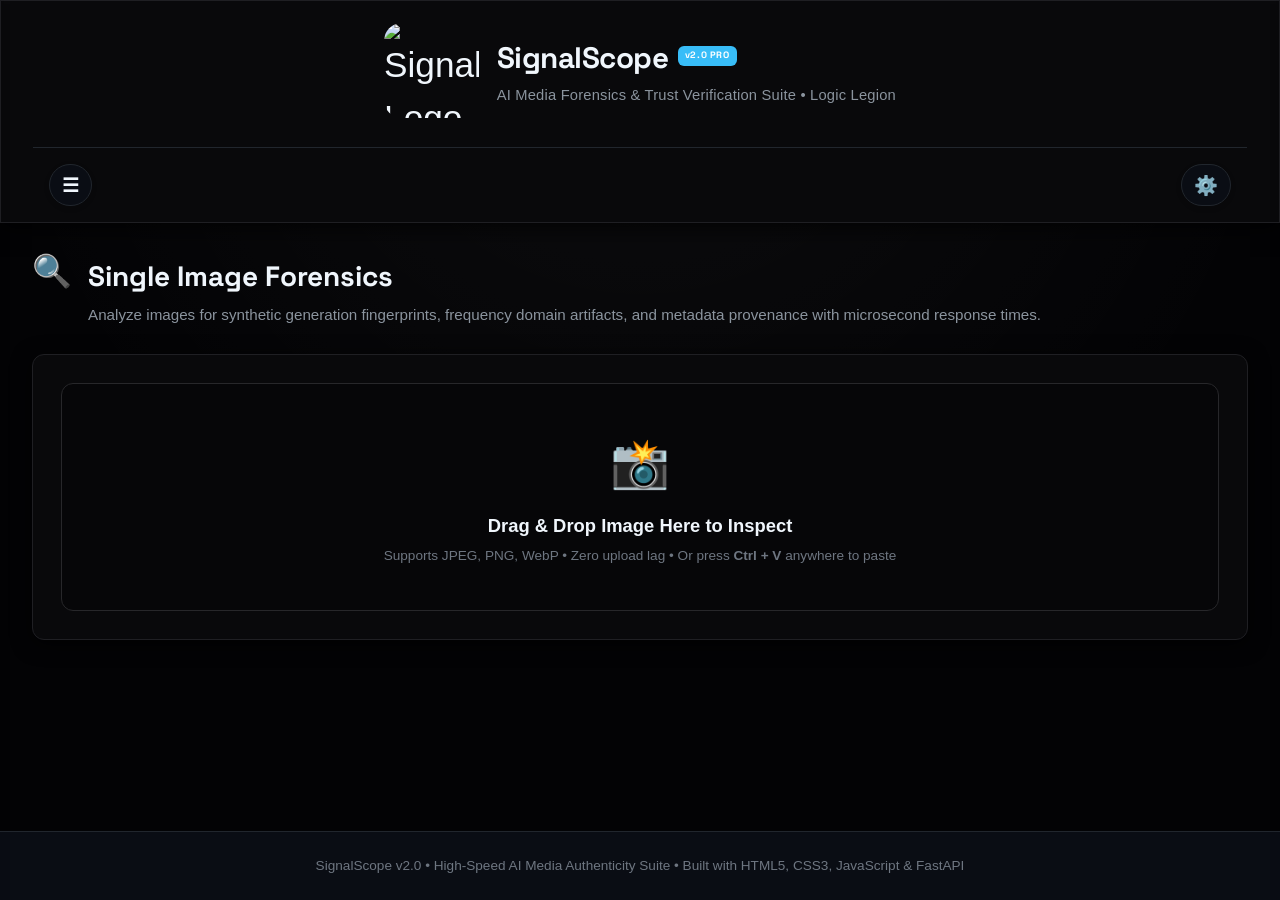
==== static/index.html @ 33d60aca "Replace ugly GitHub image with clean SVG logo in preferences" ====
<!DOCTYPE html>
<html lang="en">
<head>
  <meta charset="UTF-8">
  <meta name="viewport" content="width=device-width, initial-scale=1.0">
  <title>SignalScope v2 - Media Authenticity & Deepfake Forensics</title>
  <link rel="stylesheet" href="static/css/style.css?v=techforensic13">
  <link rel="icon" type="image/png" href="static/logo.png">
  <link href="https://fonts.googleapis.com/css2?family=Space+Grotesk:wght@500;700&display=swap" rel="stylesheet">
  <style>
    .brand-title {
      font-family: 'Space Grotesk', sans-serif !important;
      letter-spacing: -0.5px;
    }
    /* Hamburger Menu CSS (Premium Floating Design) */
    .menu-toggle {
      background: var(--bg-surface);
      border: 1px solid var(--border-color);
      color: var(--text-main);
      font-family: 'Space Grotesk', sans-serif;
      font-weight: 700;
      font-size: 0.95rem;
      padding: 0.55rem 0.75rem;
      border-radius: 9999px; /* Pill shape */
      cursor: pointer;
      display: flex;
      align-items: center;
      gap: 0;
      transition: all 0.3s cubic-bezier(0.4, 0, 0.2, 1);
      box-shadow: 0 2px 8px rgba(0,0,0,0.04);
      min-height: 42px;
    }
    .menu-toggle .btn-text {
      max-width: 0;
      opacity: 0;
      overflow: hidden;
      white-space: nowrap;
      transition: all 0.3s cubic-bezier(0.4, 0, 0.2, 1);
    }
    .menu-toggle:hover {
      border-color: var(--primary);
      color: var(--primary);
      box-shadow: 0 4px 12px rgba(59, 130, 246, 0.15);
      transform: translateY(-1px);
      padding: 0.55rem 1.15rem;
      gap: 0.4rem;
    }
    .menu-toggle:hover .btn-text {
      max-width: 60px;
      opacity: 1;
    }
    
    .side-menu, .pref-menu {
      position: fixed;
      top: 0;
      height: 100vh;
      max-height: 100vh;
      width: 360px;
      max-width: 92vw;
      background: var(--bg-surface);
      border: 1px solid var(--border-color);
      box-shadow: 0 0 40px rgba(0,0,0,0.3);
      z-index: 1000;
      display: flex;
      flex-direction: column;
      padding: 2rem 1.5rem;
      overflow-y: auto;
      overflow-x: hidden;
    }
    .side-menu {
      left: -380px;
      border-right: 1px solid var(--border-color);
      transition: left 0.4s cubic-bezier(0.16, 1, 0.3, 1);
    }
    .side-menu.open {
      left: 0;
    }
    .pref-menu {
      right: -380px;
      border-left: 1px solid var(--border-color);
      transition: right 0.4s cubic-bezier(0.16, 1, 0.3, 1);
    }
    .pref-menu.open {
      right: 0;
    }
    
    .menu-overlay {
      position: fixed;
      top: 0; left: 0; width: 100%; height: 100%;
      background: rgba(15, 23, 42, 0.4);
      backdrop-filter: blur(8px);
      -webkit-backdrop-filter: blur(8px);
      z-index: 999;
      opacity: 0;
      pointer-events: none;
      transition: opacity 0.4s ease;
    }
    .menu-overlay.open {
      opacity: 1;
      pointer-events: all;
    }
    
    .side-menu-header {
      display: flex;
      justify-content: space-between;
      align-items: center;
      margin-bottom: 2.5rem;
    }
    .side-menu-header h2 {
      position: relative;
      padding-left: 1rem;
    }
    .side-menu-header h2::before {
      content: '';
      position: absolute;
      left: 0;
      top: 50%;
      transform: translateY(-50%);
      width: 4px;
      height: 18px;
      background: var(--primary);
      border-radius: 4px;
    }
    
    .close-menu-btn {
       width: 36px; height: 36px;
       border-radius: 50%;
       background: var(--bg-base);
       border: 1px solid var(--border-color);
       color: var(--text-muted);
       display: flex; align-items: center; justify-content: center;
       font-size: 1.4rem;
       cursor: pointer;
       transition: all 0.3s cubic-bezier(0.4, 0, 0.2, 1);
    }
    .close-menu-btn:hover {
       background: #ef4444; color: white; border-color: #ef4444;
       transform: rotate(90deg);
    }
    
    .side-menu-links {
      display: flex;
      flex-direction: column;
      gap: 0.8rem;
    }
    .side-menu-links .tab-btn {
      font-family: 'Space Grotesk', sans-serif;
      font-size: 0.85rem;
      font-weight: 600;
      color: var(--text-main);
      padding: 0.6rem 1rem;
      border-radius: 9999px;
      cursor: pointer;
      transition: all 0.2s ease;
      display: flex;
      align-items: center;
      gap: 0.8rem;
      background: var(--bg-surface);
      border: 1px solid var(--border-color);
    }
    .side-menu-links .tab-btn:hover {
      border-color: var(--primary);
      background: var(--dropzone-hover-bg);
      transform: translateY(-1px);
    }
    .side-menu-links .tab-btn.active {
      border-color: var(--primary);
      box-shadow: 0 0 0 1px var(--primary);
      color: var(--primary);
      background: var(--dropzone-hover-bg);
    }
  </style>
<style id="inlined-style-system">
/* ==========================================================================
   SignalScope v2 - Forensic Light Design System
   Clean, Modern, Clinical White & Slate Light Theme
   ========================================================================== */

/* --------------------------------------------------------------------------
   Theme Variables: Light Mode (Default)
   -------------------------------------------------------------------------- */
:root, body[data-theme="light"] {
  --bg-base: #f8fafc;
  --bg-surface: #ffffff;
  --bg-card: #ffffff;
  --bg-card-hover: #f1f5f9;
  --border-color: #e2e8f0;
  --border-light: #cbd5e1;
  
  --primary: #1d4ed8;
  --primary-hover: #1e40af;
  --primary-light: rgba(29, 78, 216, 0.08);
  --primary-glow: rgba(29, 78, 216, 0.2);
  --accent: #0284c7;
  
  --text-main: #0f172a;
  --text-muted: #475569;
  --text-dim: #64748b;
  
  --success: #16a34a;
  --success-bg: #f0fdf4;
  --success-border: #bbf7d0;
  --success-text: #166534;
  
  --warning: #d97706;
  --warning-bg: #fffbeb;
  --warning-border: #fde68a;
  --warning-text: #92400e;
  
  --danger: #dc2626;
  --danger-bg: #fef2f2;
  --danger-border: #fecaca;
  --danger-text: #991b1b;
  
  --card-shadow: 0 1px 3px rgba(0, 0, 0, 0.05), 0 1px 2px rgba(0, 0, 0, 0.02);
  --table-th-bg: #f1f5f9;
  --table-th-text: #334155;
  --table-hover: #f8fafc;
  --scan-bg: #f1f5f9;
  --dropzone-hover-bg: #eff6ff;
  --dropzone-hover-border: #1d4ed8;
  --dropzone-hover-shadow: 0 8px 24px rgba(29, 78, 216, 0.14), inset 0 0 15px rgba(29, 78, 216, 0.05);
  --disclaimer-bg: #fffbeb;
}

/* --------------------------------------------------------------------------
   Theme Variables: Dark Mode
   -------------------------------------------------------------------------- */
body[data-theme="dark"] {
  --bg-base: #06080d;
  --bg-surface: #0a0d14;
  --bg-card: #0d1117;
  --bg-card-hover: #141923;
  --border-color: #21262d;
  --border-light: #30363d;
  
  --primary: #38bdf8;
  --primary-hover: #0284c7;
  --primary-light: rgba(56, 189, 248, 0.1);
  --primary-glow: rgba(56, 189, 248, 0.3);
  --accent: #38bdf8;
  
  --text-main: #f0f6fc;
  --text-muted: #8b949e;
  --text-dim: #6e7681;
  
  --success: #238636;
  --success-bg: rgba(35, 134, 54, 0.15);
  --success-border: rgba(35, 134, 54, 0.4);
  --success-text: #3fb950;
  
  --warning: #d29922;
  --warning-bg: rgba(210, 153, 34, 0.15);
  --warning-border: rgba(210, 153, 34, 0.4);
  --warning-text: #e3b341;
  
  --danger: #da3633;
  --danger-bg: rgba(218, 54, 51, 0.15);
  --danger-border: rgba(218, 54, 51, 0.4);
  --danger-text: #f85149;
  
  --card-shadow: 0 4px 20px rgba(0, 0, 0, 0.6);
  --table-th-bg: #161b22;
  --table-th-text: #f0f6fc;
  --table-hover: rgba(255, 255, 255, 0.03);
  --scan-bg: #010409;
  --dropzone-hover-bg: rgba(56, 189, 248, 0.12);
  --dropzone-hover-border: #38bdf8;
  --dropzone-hover-shadow: 0 0 25px rgba(56, 189, 248, 0.25), inset 0 0 18px rgba(56, 189, 248, 0.08);
  --disclaimer-bg: rgba(210, 153, 34, 0.1);
}

/* --------------------------------------------------------------------------
   System Default Mode (Matches OS preferences when data-theme="system")
   -------------------------------------------------------------------------- */
@media (prefers-color-scheme: dark) {
  body[data-theme="system"] {
  --bg-base: #06080d;
  --bg-surface: #0a0d14;
  --bg-card: #0d1117;
  --bg-card-hover: #141923;
  --border-color: #21262d;
  --border-light: #30363d;
  
  --primary: #38bdf8;
  --primary-hover: #0284c7;
  --primary-light: rgba(56, 189, 248, 0.1);
  --primary-glow: rgba(56, 189, 248, 0.3);
  --accent: #38bdf8;
  
  --text-main: #f0f6fc;
  --text-muted: #8b949e;
  --text-dim: #6e7681;
  
  --success: #238636;
  --success-bg: rgba(35, 134, 54, 0.15);
  --success-border: rgba(35, 134, 54, 0.4);
  --success-text: #3fb950;
  
  --warning: #d29922;
  --warning-bg: rgba(210, 153, 34, 0.15);
  --warning-border: rgba(210, 153, 34, 0.4);
  --warning-text: #e3b341;
  
  --danger: #da3633;
  --danger-bg: rgba(218, 54, 51, 0.15);
  --danger-border: rgba(218, 54, 51, 0.4);
  --danger-text: #f85149;
  
  --card-shadow: 0 4px 20px rgba(0, 0, 0, 0.6);
  --table-th-bg: #161b22;
  --table-th-text: #f0f6fc;
  --table-hover: rgba(255, 255, 255, 0.03);
  --scan-bg: #010409;
  --dropzone-hover-bg: rgba(56, 189, 248, 0.12);
  --dropzone-hover-border: #38bdf8;
  --dropzone-hover-shadow: 0 0 25px rgba(56, 189, 248, 0.25), inset 0 0 18px rgba(56, 189, 248, 0.08);
  --disclaimer-bg: rgba(210, 153, 34, 0.1);
}
}

:root {
  --font-sans: -apple-system, BlinkMacSystemFont, "Segoe UI", Roboto, Oxygen, Ubuntu, Cantarell, sans-serif;
  --font-mono: ui-monospace, SFMono-Regular, Menlo, Monaco, Consolas, monospace;
}

/* Theme Dropdown Selector */
.theme-dropdown {
  background: var(--bg-surface);
  color: var(--text-main);
  border: 1px solid var(--border-color);
  border-radius: 9999px;
  padding: 0.42rem 0.95rem;
  font-size: 0.82rem;
  font-weight: 600;
  cursor: pointer;
  outline: none;
  transition: all 0.2s ease;
  box-shadow: 0 1px 2px rgba(0, 0, 0, 0.04);
}

.theme-dropdown:hover {
  border-color: var(--primary);
}

* {
  box-sizing: border-box;
  margin: 0;
  padding: 0;
}

body {
  background-color: var(--bg-base);
  color: var(--text-main);
  font-family: var(--font-sans);
  line-height: 1.5;
  min-height: 100vh;
  display: flex;
  flex-direction: column;
}

/* Header & Brand */
header {
  background: var(--bg-surface);
  border-bottom: 1px solid var(--border-color);
  padding: 1.1rem 2rem;
  box-shadow: 0 1px 3px rgba(0, 0, 0, 0.04);
}

.header-inner {
  max-width: 1400px;
  margin: 0 auto;
  display: flex;
  justify-content: space-between;
  align-items: center;
  flex-wrap: wrap;
  gap: 1rem;
}

.brand-wrapper {
  display: flex;
  align-items: center;
  gap: 0.85rem;
}

.brand-icon {
  font-size: 2.2rem;
}

.brand-title {
  font-size: 1.5rem;
  font-weight: 800;
  letter-spacing: -0.5px;
  color: var(--text-main);
}

.brand-subtitle {
  font-size: 0.82rem;
  color: var(--text-dim);
  letter-spacing: 0.2px;
}

.status-badge {
  display: inline-flex;
  align-items: center;
  gap: 0.5rem;
  padding: 0.45rem 1rem;
  background: var(--bg-base);
  border: 1px solid var(--border-color);
  border-radius: 9999px;
  font-size: 0.82rem;
  font-weight: 600;
  color: var(--text-main);
}

.status-dot {
  width: 9px;
  height: 9px;
  border-radius: 50%;
  background: var(--success);
  box-shadow: 0 0 6px var(--success);
  animation: pulse-dot 2s infinite ease-in-out;
}

@keyframes pulse-dot {
  0%, 100% { opacity: 1; transform: scale(1); }
  50% { opacity: 0.5; transform: scale(0.85); }
}

/* Tab Navigation */
nav.tab-nav {
  background: var(--bg-surface);
  border-bottom: 1px solid var(--border-color);
  padding: 0 2rem;
  position: sticky;
  top: 0;
  z-index: 50;
  box-shadow: 0 1px 2px rgba(0, 0, 0, 0.02);
}

.tabs-container {
  max-width: 1400px;
  margin: 0 auto;
  display: flex;
  gap: 0.5rem;
  overflow-x: auto;
}

.tab-btn {
  background: transparent;
  border: none;
  border-bottom: 3px solid transparent;
  padding: 1rem 1.25rem;
  font-size: 0.94rem;
  font-weight: 600;
  color: var(--text-muted);
  cursor: pointer;
  display: flex;
  align-items: center;
  gap: 0.5rem;
  transition: all 0.2s ease;
  white-space: nowrap;
}

.tab-btn:hover {
  color: var(--primary);
  background: var(--primary-light);
}

.tab-btn.active {
  color: var(--primary);
  border-bottom-color: var(--primary);
  background: var(--primary-light);
}

/* Main Content Area */
main {
  flex: 1;
  max-width: 1400px;
  width: 100%;
  margin: 0 auto;
  padding: 2rem;
}

.tab-content {
  display: none;
  animation: fadeIn 0.2s ease-out;
}

.tab-content.active {
  display: block;
}

@keyframes fadeIn {
  from { opacity: 0; transform: translateY(4px); }
  to { opacity: 1; transform: translateY(0); }
}

/* Typography & Section Titles */
.section-header {
  margin-bottom: 1.75rem;
}

.section-title {
  font-family: 'Space Grotesk', sans-serif !important;
  font-size: 1.75rem;
  font-weight: 800;
  color: var(--text-main);
  display: flex;
  align-items: center;
  gap: 0.6rem;
}

.section-desc {
  color: var(--text-muted);
  margin-top: 0.35rem;
  font-size: 0.95rem;
}

/* Cards & Containers */
.card {
  background: var(--bg-card);
  border: 1px solid var(--border-color);
  border-radius: 12px;
  padding: 1.75rem;
  box-shadow: 0 1px 3px rgba(0, 0, 0, 0.05), 0 1px 2px rgba(0, 0, 0, 0.02);
  margin-bottom: 1.5rem;
}

/* Upload Zone */
.upload-dropzone {
  border: 2px solid var(--border-light);
  border-radius: 12px;
  background: var(--bg-base);
  padding: 2.75rem 1.5rem;
  text-align: center;
  cursor: pointer;
  transition: all 0.25s ease;
}

.upload-dropzone:hover, .upload-dropzone.dragover {
  border-color: var(--dropzone-hover-border, var(--primary)) !important;
  background: var(--dropzone-hover-bg) !important;
  box-shadow: var(--dropzone-hover-shadow) !important;
  transform: translateY(-2px);
}

.upload-dropzone:hover .upload-title, .upload-dropzone.dragover .upload-title {
  color: var(--primary);
}

.upload-dropzone:hover .upload-icon, .upload-dropzone.dragover .upload-icon {
  transform: scale(1.08);
}

.card:has(.upload-dropzone:hover) {
  border-color: rgba(56, 189, 248, 0.35);
}

.upload-icon {
  font-size: 3rem;
  margin-bottom: 0.75rem;
  transition: transform 0.25s ease;
}

.upload-title {
  font-size: 1.15rem;
  font-weight: 700;
  color: var(--text-main);
}

.upload-hint {
  font-size: 0.85rem;
  color: var(--text-dim);
  margin-top: 0.35rem;
}

/* Laser Scanner Animation & Ambient Backdrop (Pic 5 Fix) */
.image-preview-wrapper {
  position: relative;
  border-radius: 14px;
  overflow: hidden;
  background: var(--bg-surface);
  width: 100%;
  max-height: 520px;
  min-height: 320px;
  display: flex;
  justify-content: center;
  align-items: center;
  border: 1px solid var(--border-color);
  box-shadow: 0 4px 24px rgba(0, 0, 0, 0.2);
}

.preview-blurred-bg {
  position: absolute;
  top: -30px;
  left: -30px;
  right: -30px;
  bottom: -30px;
  width: calc(100% + 60px) !important;
  height: calc(100% + 60px) !important;
  object-fit: cover !important;
  filter: blur(35px) brightness(0.65) saturate(1.5);
  opacity: 0.55;
  transform: scale(1.12);
  pointer-events: none;
  z-index: 1;
}

.image-preview-wrapper img#single-preview-img {
  position: relative;
  z-index: 2;
  max-width: 92%;
  max-height: 480px;
  object-fit: contain;
  display: block;
  border-radius: 10px;
  box-shadow: 0 10px 35px rgba(0, 0, 0, 0.55);
}

.scan-laser {
  position: absolute;
  top: 0;
  left: 0;
  right: 0;
  height: 4px;
  background: linear-gradient(90deg, transparent, #0284c7, #38bdf8, #0284c7, transparent);
  box-shadow: 0 0 16px 3px rgba(56, 189, 248, 0.85);
  z-index: 10;
  opacity: 0;
}

.scanning .scan-laser {
  opacity: 1;
  animation: laserScan 1.5s infinite alternate ease-in-out;
}

@keyframes laserScan {
  0% { top: 0%; }
  100% { top: calc(100% - 4px); }
}

/* Verdict Banners */
.verdict-banner {
  padding: 1.6rem 2rem;
  border-radius: 12px;
  margin-bottom: 1.5rem;
  display: flex;
  align-items: center;
  justify-content: space-between;
  flex-wrap: wrap;
  gap: 1.5rem;
}

.verdict-fake {
  background: var(--danger-bg);
  border: 1px solid var(--danger-border) !important;
  box-shadow: 0 2px 8px rgba(220, 38, 38, 0.08);
}

.verdict-real {
  background: var(--success-bg);
  border: 1px solid var(--success-border) !important;
  box-shadow: 0 2px 8px rgba(22, 163, 74, 0.08);
}

.verdict-inconclusive {
  background: var(--warning-bg);
  border: 1px solid var(--warning-border) !important;
  box-shadow: 0 2px 8px rgba(217, 119, 6, 0.08);
}

.verdict-heading {
  font-size: 2rem;
  font-weight: 800;
  letter-spacing: -0.5px;
  display: flex;
  align-items: center;
  gap: 0.75rem;
}

.verdict-fake .verdict-heading { color: var(--danger-text); }
.verdict-real .verdict-heading { color: var(--success-text); }
.verdict-inconclusive .verdict-heading { color: var(--warning-text); }

.verdict-sub {
  font-size: 0.95rem;
  color: var(--text-muted);
  margin-top: 0.35rem;
  font-weight: 500;
}

/* Confidence Gauge Bar */
.confidence-box {
  min-width: 240px;
}

.confidence-label {
  display: flex;
  justify-content: space-between;
  font-size: 0.88rem;
  font-weight: 700;
  color: var(--text-main);
  margin-bottom: 0.4rem;
}

.confidence-progress-bg {
  width: 100%;
  height: 12px;
  background: #e2e8f0;
  border-radius: 9999px;
  overflow: hidden;
  border: 1px solid var(--border-color);
}

.confidence-progress-fill {
  height: 100%;
  border-radius: 9999px;
  transition: width 0.6s cubic-bezier(0.4, 0, 0.2, 1);
}

.fill-fake {
  background: linear-gradient(90deg, #f87171, #dc2626);
}

.fill-real {
  background: linear-gradient(90deg, #34d399, #16a34a);
}

.fill-inconclusive {
  background: linear-gradient(90deg, #fbbf24, #d97706);
}

/* Evidence Grid */
.evidence-grid {
  display: grid;
  grid-template-columns: repeat(auto-fit, minmax(220px, 1fr));
  gap: 1.25rem;
  margin-bottom: 1.5rem;
}

.evidence-card {
  background: var(--bg-surface);
  border: 1px solid var(--border-color);
  border-radius: 10px;
  padding: 1.25rem;
  box-shadow: 0 1px 3px rgba(0, 0, 0, 0.03);
  transition: transform 0.25s cubic-bezier(0.4, 0, 0.2, 1), border-color 0.25s ease, box-shadow 0.25s ease;
}

.evidence-card:hover {
  transform: translateY(-2px);
  border-color: var(--primary);
}

/* Dynamic Verdict Highlights on Evidence Cards Hover (Pic 2) */
[data-verdict="real"] .evidence-card:hover,
.evidence-grid[data-verdict="real"] .evidence-card:hover,
.verdict-real-active .evidence-card:hover {
  border-color: #10b981 !important;
  box-shadow: 0 6px 20px rgba(16, 185, 129, 0.28) !important;
}

[data-verdict="fake"] .evidence-card:hover,
.evidence-grid[data-verdict="fake"] .evidence-card:hover,
.verdict-fake-active .evidence-card:hover {
  border-color: #ef4444 !important;
  box-shadow: 0 6px 20px rgba(239, 68, 68, 0.28) !important;
}

[data-verdict="inconclusive"] .evidence-card:hover,
.evidence-grid[data-verdict="inconclusive"] .evidence-card:hover,
.verdict-inconclusive-active .evidence-card:hover {
  border-color: #d97706 !important;
  box-shadow: 0 6px 20px rgba(217, 119, 6, 0.3) !important;
}

/* AI Diagnostic Callout Box - Left Vertical Bar Only (Pic 1 Fix) */
.ai-diagnostic-callout,
#ai-explanation-text {
  padding: 1rem 1.25rem;
  border-radius: 8px;
  font-size: 0.9rem;
  line-height: 1.55;
  background: var(--bg-surface) !important;
  border-top: 1px solid var(--border-color) !important;
  border-right: 1px solid var(--border-color) !important;
  border-bottom: 1px solid var(--border-color) !important;
  border-left: 4px solid var(--primary) !important;
  color: var(--text-muted) !important;
  box-shadow: none !important;
  transition: border-left-color 0.3s ease;
}

[data-verdict="real"] .ai-diagnostic-callout,
.ai-diagnostic-callout.verdict-real,
#ai-explanation-text.verdict-real {
  border-left: 4px solid #10b981 !important;
  background: var(--bg-surface) !important;
}

[data-verdict="fake"] .ai-diagnostic-callout,
.ai-diagnostic-callout.verdict-fake,
#ai-explanation-text.verdict-fake {
  border-left: 4px solid #ef4444 !important;
  background: var(--bg-surface) !important;
}

[data-verdict="inconclusive"] .ai-diagnostic-callout,
.ai-diagnostic-callout.verdict-inconclusive,
#ai-explanation-text.verdict-inconclusive {
  border-left: 4px solid #d97706 !important;
  background: var(--bg-surface) !important;
}

.evidence-title {
  font-size: 0.8rem;
  font-weight: 700;
  color: var(--text-dim);
  text-transform: uppercase;
  letter-spacing: 0.5px;
}

.evidence-val {
  font-size: 1.45rem;
  font-weight: 800;
  margin: 0.35rem 0;
  color: var(--text-main);
}

.evidence-desc {
  font-size: 0.82rem;
  color: var(--text-muted);
}

/* Buttons (Pic 2 & Pic 3 Fix) */
.btn {
  display: inline-flex;
  align-items: center;
  justify-content: center;
  gap: 0.5rem;
  padding: 0.7rem 1.4rem;
  border-radius: 8px;
  font-size: 0.92rem;
  font-weight: 600;
  cursor: pointer;
  transition: all 0.25s cubic-bezier(0.4, 0, 0.2, 1);
  border: 1px solid var(--border-color);
  background: transparent;
  color: var(--text-main);
  box-shadow: none;
}

.btn-primary {
  background: transparent !important;
  color: var(--text-main) !important;
  border: 1px solid var(--border-color) !important;
  box-shadow: none !important;
}

.btn-primary:hover {
  background: #1d4ed8 !important;
  color: #ffffff !important;
  border-color: #1d4ed8 !important;
  box-shadow: 0 4px 14px rgba(29, 78, 216, 0.35) !important;
  transform: translateY(-1px);
}

body[data-theme="dark"] .btn-primary {
  background: transparent !important;
  color: var(--text-main) !important;
  border-color: #30363d !important;
}

body[data-theme="dark"] .btn-primary:hover {
  background: #1f6feb !important;
  color: #ffffff !important;
  border-color: #1f6feb !important;
  box-shadow: 0 4px 14px rgba(31, 111, 235, 0.45) !important;
}

@media (prefers-color-scheme: dark) {
  body[data-theme="system"] .btn-primary:hover {
    background: #1f6feb !important;
    color: #ffffff !important;
    border-color: #1f6feb !important;
  }
}

.btn-secondary {
  background: transparent;
  color: var(--text-main);
  border: 1px solid var(--border-color);
}

.btn-secondary:hover {
  background: var(--bg-card-hover);
  border-color: var(--primary);
  color: var(--primary);
}

/* Robustness Run Button States (Pic 3 Fix) */
#run-robustness-btn:disabled {
  background: transparent !important;
  color: var(--text-dim) !important;
  border: 1px solid var(--border-color) !important;
  box-shadow: none !important;
  cursor: not-allowed !important;
  opacity: 0.55 !important;
  transform: none !important;
}

#run-robustness-btn:not(:disabled) {
  background: #1d4ed8 !important;
  color: #ffffff !important;
  border: 1px solid #1d4ed8 !important;
  cursor: pointer !important;
  box-shadow: 0 4px 14px rgba(29, 78, 216, 0.35) !important;
  opacity: 1 !important;
}

body[data-theme="dark"] #run-robustness-btn:not(:disabled) {
  background: #1f6feb !important;
  border-color: #1f6feb !important;
  box-shadow: 0 4px 14px rgba(31, 111, 235, 0.4) !important;
}

#run-robustness-btn:not(:disabled):hover {
  background: #1e40af !important;
  border-color: #1e40af !important;
  box-shadow: 0 6px 18px rgba(29, 78, 216, 0.45) !important;
  transform: translateY(-1px);
}

body[data-theme="dark"] #run-robustness-btn:not(:disabled):hover {
  background: #388bfd !important;
  border-color: #388bfd !important;
  box-shadow: 0 6px 18px rgba(56, 139, 253, 0.5) !important;
}

/* Split Columns */
.split-cols {
  display: grid;
  grid-template-columns: 1fr 1fr;
  gap: 1.5rem;
}

@media (max-width: 900px) {
  .split-cols { grid-template-columns: 1fr; }
}

/* Tables */
.forensic-table {
  width: 100%;
  border-collapse: collapse;
  margin-top: 1rem;
}

.forensic-table th, .forensic-table td {
  padding: 0.85rem 1rem;
  text-align: left;
  border-bottom: 1px solid var(--border-color);
  font-size: 0.9rem;
}

.forensic-table th {
  background: var(--table-th-bg); color: var(--table-th-text);
  font-weight: 700;
}

.forensic-table tr:hover {
  background: var(--table-hover);
}

/* Pill Badges */
.badge {
  display: inline-flex;
  align-items: center;
  gap: 0.35rem;
  padding: 0.3rem 0.75rem;
  border-radius: 9999px;
  font-size: 0.78rem;
  font-weight: 700;
}

.badge-danger { background: var(--danger-bg); color: var(--danger-text); border: 1px solid var(--danger-border); }
.badge-success { background: var(--success-bg); color: var(--success-text); border: 1px solid var(--success-border); }
.badge-warning { background: var(--warning-bg); color: var(--warning-text); border: 1px solid var(--warning-border); }

/* Disclaimer Alert */
.disclaimer-alert {
  background: var(--warning-bg);
  border-left: 4px solid var(--warning);
  padding: 0.9rem 1.2rem;
  border-radius: 6px;
  font-size: 0.85rem;
  color: var(--warning-text);
  margin-top: 1rem;
}

/* Sliders & Controls (Pic 4) */
.slider-control {
  margin-bottom: 1.5rem;
  width: 100%;
}

.slider-label {
  display: flex;
  justify-content: space-between;
  align-items: center;
  font-size: 0.9rem;
  font-weight: 700;
  margin-bottom: 0.75rem;
  color: var(--text-main);
}

.slider-val-badge {
  display: inline-flex;
  align-items: center;
  justify-content: center;
  min-width: 44px;
  padding: 0.2rem 0.65rem;
  background: var(--primary-light);
  color: var(--primary);
  font-weight: 800;
  font-size: 0.95rem;
  border-radius: 8px;
  border: 1px solid var(--border-color);
  box-shadow: 0 1px 3px rgba(0, 0, 0, 0.04);
}

.custom-slider,
.slider-input,
input[type="range"].custom-slider {
  -webkit-appearance: none;
  appearance: none;
  width: 100% !important;
  display: block;
  height: 8px;
  border-radius: 9999px;
  background: var(--border-color);
  outline: none;
  cursor: pointer;
  margin: 0.6rem 0;
  accent-color: var(--primary);
  transition: background 0.2s ease;
}

.custom-slider:hover,
.slider-input:hover {
  background: var(--border-light);
}

.custom-slider::-webkit-slider-thumb,
.slider-input::-webkit-slider-thumb {
  -webkit-appearance: none;
  appearance: none;
  width: 20px;
  height: 20px;
  border-radius: 50%;
  background: var(--primary);
  cursor: pointer;
  border: 3px solid var(--bg-surface);
  box-shadow: 0 2px 6px rgba(0, 0, 0, 0.25);
  transition: transform 0.15s ease, box-shadow 0.15s ease;
}

.custom-slider::-webkit-slider-thumb:hover,
.slider-input::-webkit-slider-thumb:hover {
  transform: scale(1.18);
  box-shadow: 0 0 0 6px var(--primary-glow);
}

.custom-slider::-moz-range-thumb,
.slider-input::-moz-range-thumb {
  width: 20px;
  height: 20px;
  border-radius: 50%;
  background: var(--primary);
  cursor: pointer;
  border: 3px solid var(--bg-surface);
  box-shadow: 0 2px 6px rgba(0, 0, 0, 0.25);
  transition: transform 0.15s ease, box-shadow 0.15s ease;
}

.slider-hints {
  display: flex;
  justify-content: space-between;
  font-size: 0.78rem;
  font-weight: 500;
  color: var(--text-dim);
  margin-top: 0.35rem;
}

/* Footer */
footer {
  border-top: 1px solid var(--border-color);
  padding: 1.5rem 2rem;
  text-align: center;
  font-size: 0.85rem;
  color: var(--text-dim);
  background: var(--bg-surface);
  margin-top: auto;
}
.custom-dropdown-wrapper {
  position: relative;
  width: 100%;
  font-family: inherit;
  margin-top: 0.5rem;
  outline: none;
}
.custom-dropdown-trigger {
  display: flex;
  align-items: center;
  justify-content: space-between;
  padding: 0.8rem 1rem;
  background: var(--bg-surface);
  border: 1px solid var(--border-color);
  border-radius: 8px;
  cursor: pointer;
  color: var(--text-main);
  font-weight: 500;
  font-size: 0.95rem;
  transition: all 0.2s ease;
}
.custom-dropdown-wrapper:focus .custom-dropdown-trigger,
.custom-dropdown-trigger:hover {
  border-color: var(--primary);
  box-shadow: 0 0 0 3px rgba(59, 130, 246, 0.1);
}
.custom-dropdown-arrow {
  font-size: 0.8rem;
  color: var(--text-muted);
  transition: transform 0.2s;
}
.custom-dropdown-wrapper.open .custom-dropdown-arrow {
  transform: rotate(180deg);
}
.custom-dropdown-menu {
  position: absolute;
  top: 100%;
  left: 0;
  right: 0;
  margin-top: 0.5rem;
  background: var(--bg-card);
  backdrop-filter: blur(16px);
  -webkit-backdrop-filter: blur(16px);
  border: 1px solid var(--border-light);
  border-radius: 8px;
  box-shadow: 0 8px 32px rgba(0,0,0,0.4);
  z-index: 100;
  opacity: 0;
  visibility: hidden;
  transform: translateY(-10px);
  transition: all 0.2s cubic-bezier(0.16, 1, 0.3, 1);
  overflow: hidden;
}
.custom-dropdown-wrapper.open .custom-dropdown-menu {
  opacity: 1;
  visibility: visible;
  transform: translateY(0);
}
.custom-dropdown-item {
  display: flex;
  align-items: center;
  padding: 0.75rem 1rem;
  cursor: pointer;
  transition: background 0.1s;
  border-bottom: 1px solid var(--border-light);
}
.custom-dropdown-item:last-child {
  border-bottom: none;
}
.custom-dropdown-item:hover {
  background: var(--bg-surface);
}
.custom-dropdown-item.active {
  background: rgba(59, 130, 246, 0.1);
}
.item-icon {
  font-size: 1.25rem;
  margin-right: 0.75rem;
  opacity: 0.8;
}
.item-text strong {
  display: block;
  font-size: 0.9rem;
  color: var(--text-main);
  margin-bottom: 0.15rem;
}
.item-text span {
  display: block;
  font-size: 0.75rem;
  color: var(--text-dim);
}
body[data-theme="dark"] .custom-dropdown-menu {
  background: rgba(18, 18, 18, 0.95);
}
body[data-theme="dark"] .custom-dropdown-trigger {
  background: rgba(10, 10, 10, 0.95);
}


/* --------------------------------------------------------------------------
   Brand & Logo Interactive Glow and Sizing (NO BOX ON HOVER)
   -------------------------------------------------------------------------- */
.brand-wrapper {
  display: flex;
  align-items: center;
  gap: 1.1rem;
  cursor: pointer;
  padding: 0.3rem 0.5rem;
  background: transparent !important;
  border: none !important;
  box-shadow: none !important;
  user-select: none;
}

.brand-wrapper:hover {
  background: transparent !important;
  box-shadow: none !important;
  border: none !important;
}

.brand-logo-container {
  display: flex;
  align-items: center;
  justify-content: center;
}

.brand-logo-container img.brand-icon,
img.brand-icon {
  width: 95px !important;
  height: 95px !important;
  border-radius: 18px;
  display: block;
  transition: transform 0.3s cubic-bezier(0.16, 1, 0.3, 1), filter 0.3s ease;
}

.brand-title {
  font-family: 'Space Grotesk', sans-serif !important;
  font-size: 1.85rem !important;
  font-weight: 800 !important;
  letter-spacing: -0.5px !important;
  color: var(--text-main) !important;
  display: flex;
  align-items: center;
  gap: 0.6rem;
  transition: color 0.3s ease, text-shadow 0.3s ease, transform 0.3s ease;
}

.brand-badge {
  font-size: 0.58rem !important;
  background: var(--primary) !important;
  color: #ffffff !important;
  padding: 3px 7px !important;
  border-radius: 6px !important;
  font-weight: 800 !important;
  letter-spacing: 0.6px !important;
  position: relative;
  top: -2px;
  transition: all 0.3s ease;
}

.brand-subtitle {
  font-size: 0.92rem !important;
  color: var(--text-dim) !important;
  margin-top: 0.2rem;
  letter-spacing: 0.2px;
  transition: color 0.3s ease;
}

/* Hover Highlight States (Direct Glow on elements, ZERO box) */
.brand-wrapper:hover img.brand-icon {
  transform: scale(1.08) translateY(-2px);
  filter: drop-shadow(0 0 15px rgba(56, 189, 248, 0.75)) drop-shadow(0 0 30px rgba(56, 189, 248, 0.4));
}

/* Theme-specific title & hover colors (Pic 1 Fix) */
body[data-theme="light"] .brand-title {
  color: #0f172a !important;
}
body[data-theme="light"] .brand-subtitle {
  color: #475569 !important;
}
body[data-theme="light"] .brand-wrapper:hover .brand-title {
  color: #1d4ed8 !important;
  text-shadow: 0 0 14px rgba(29, 78, 216, 0.35);
  transform: translateX(3px);
}
body[data-theme="light"] .brand-wrapper:hover .brand-subtitle {
  color: #1e293b !important;
}
body[data-theme="light"] .brand-wrapper:hover .brand-badge {
  background: #1d4ed8 !important;
  box-shadow: 0 0 12px rgba(29, 78, 216, 0.4);
  transform: scale(1.06);
}

body[data-theme="dark"] .brand-title {
  color: #f0f6fc !important;
}
body[data-theme="dark"] .brand-subtitle {
  color: #8b949e !important;
}
body[data-theme="dark"] .brand-wrapper:hover .brand-title {
  color: #38bdf8 !important;
  text-shadow: 0 0 18px rgba(56, 189, 248, 0.65), 0 0 32px rgba(56, 189, 248, 0.35);
  transform: translateX(3px);
}
body[data-theme="dark"] .brand-wrapper:hover .brand-subtitle {
  color: #c9d1d9 !important;
}
body[data-theme="dark"] .brand-wrapper:hover .brand-badge {
  background: #38bdf8 !important;
  box-shadow: 0 0 14px rgba(56, 189, 248, 0.8);
  transform: scale(1.06);
}

@media (prefers-color-scheme: dark) {
  body[data-theme="system"] .brand-title {
    color: #f0f6fc !important;
  }
  body[data-theme="system"] .brand-subtitle {
    color: #8b949e !important;
  }
  body[data-theme="system"] .brand-wrapper:hover .brand-title {
    color: #38bdf8 !important;
    text-shadow: 0 0 18px rgba(56, 189, 248, 0.65), 0 0 32px rgba(56, 189, 248, 0.35);
  }
}

body[data-theme="dark"] .card {
  background: #0d1117;
  border: 1px solid #21262d;
  box-shadow: 0 4px 20px rgba(0, 0, 0, 0.5);
}

body[data-theme="dark"] .upload-dropzone {
  border: 1.5px solid #27272a;
  background: #060608;
  transition: all 0.25s ease !important;
}

body[data-theme="dark"] .upload-dropzone:hover,
body[data-theme="dark"] .upload-dropzone.dragover {
  border: 1.5px solid #27272a !important;
  background: #060608 !important;
  box-shadow: 0 0 25px rgba(56, 189, 248, 0.15), inset 0 0 15px rgba(56, 189, 248, 0.04) !important;
  transform: translateY(-2px);
}

body[data-theme="dark"] .upload-dropzone:hover .upload-title,
body[data-theme="dark"] .upload-dropzone.dragover .upload-title {
  color: #38bdf8 !important;
}

body[data-theme="dark"] .upload-dropzone:hover .upload-icon,
body[data-theme="dark"] .upload-dropzone.dragover .upload-icon {
  transform: scale(1.08);
}

@media (prefers-color-scheme: dark) {
  body[data-theme="system"] .upload-dropzone {
    border: 1.5px solid #27272a;
    background: #060608;
    transition: all 0.25s ease !important;
  }

  body[data-theme="system"] .upload-dropzone:hover,
  body[data-theme="system"] .upload-dropzone.dragover {
    border: 1.5px solid #27272a !important;
    background: #060608 !important;
    box-shadow: 0 0 25px rgba(56, 189, 248, 0.15), inset 0 0 15px rgba(56, 189, 248, 0.04) !important;
    transform: translateY(-2px);
  }

  body[data-theme="system"] .upload-dropzone:hover .upload-title,
  body[data-theme="system"] .upload-dropzone.dragover .upload-title {
    color: #38bdf8 !important;
  }

  body[data-theme="system"] .upload-dropzone:hover .upload-icon,
  body[data-theme="system"] .upload-dropzone.dragover .upload-icon {
    transform: scale(1.08);
  }
}

body[data-theme="dark"] header {
  background: #06080d;
  border-bottom: 1px solid #21262d;
}

/* --------------------------------------------------------------------------
   Team Logic Legion Showcase (Pic 5 Redesign)
   -------------------------------------------------------------------------- */
.team-showcase-card {
  margin-top: 1.5rem;
  padding: 1.75rem !important;
}

.team-header {
  display: flex;
  justify-content: space-between;
  align-items: center;
  flex-wrap: wrap;
  gap: 0.75rem;
  margin-bottom: 1.25rem;
  padding-bottom: 1rem;
  border-bottom: 1px solid var(--border-color);
}

.team-title {
  font-family: 'Space Grotesk', sans-serif;
  font-size: 1.15rem;
  font-weight: 700;
  color: var(--text-main);
  display: flex;
  align-items: center;
  gap: 0.5rem;
  margin: 0;
}

.team-highlight {
  background: linear-gradient(135deg, #3b82f6, #06b6d4);
  -webkit-background-clip: text;
  -webkit-text-fill-color: transparent;
  font-weight: 800;
}

.team-subtitle {
  font-size: 0.82rem;
  color: var(--text-dim);
  margin-top: 0.2rem;
}

.hackathon-badge {
  font-family: 'Space Grotesk', sans-serif;
  font-size: 0.72rem;
  font-weight: 700;
  padding: 0.3rem 0.75rem;
  border-radius: 9999px;
  background: rgba(59, 130, 246, 0.1);
  color: var(--primary);
  border: 1px solid rgba(59, 130, 246, 0.25);
  letter-spacing: 0.5px;
}

.team-grid {
  display: grid;
  grid-template-columns: repeat(auto-fill, minmax(220px, 1fr));
  gap: 1rem;
}

.team-card, .team-member {
  display: flex;
  align-items: center;
  gap: 0.85rem;
  padding: 0.9rem 1rem;
  background: var(--bg-surface);
  border: 1px solid var(--border-color);
  border-radius: 12px;
  transition: all 0.25s cubic-bezier(0.4, 0, 0.2, 1);
  box-shadow: 0 1px 3px rgba(0, 0, 0, 0.03);
}

.team-card:hover, .team-member:hover {
  transform: translateY(-2px);
  border-color: var(--primary);
  box-shadow: 0 8px 20px rgba(0, 0, 0, 0.08);
}

.member-tech-icon {
  width: 42px;
  height: 42px;
  border-radius: 10px;
  display: flex;
  align-items: center;
  justify-content: center;
  flex-shrink: 0;
  transition: transform 0.25s ease, box-shadow 0.25s ease;
}

.team-card:hover .member-tech-icon {
  transform: scale(1.1);
}

.icon-blue {
  background: rgba(59, 130, 246, 0.12);
  color: #3b82f6;
  border: 1px solid rgba(59, 130, 246, 0.25);
}

.icon-purple {
  background: rgba(168, 85, 247, 0.12);
  color: #a855f7;
  border: 1px solid rgba(168, 85, 247, 0.25);
}

.icon-emerald {
  background: rgba(16, 185, 129, 0.12);
  color: #10b981;
  border: 1px solid rgba(16, 185, 129, 0.25);
}

.icon-amber {
  background: rgba(245, 158, 11, 0.12);
  color: #f59e0b;
  border: 1px solid rgba(245, 158, 11, 0.25);
}

.icon-cyan {
  background: rgba(6, 182, 212, 0.12);
  color: #06b6d4;
  border: 1px solid rgba(6, 182, 212, 0.25);
}

.icon-rose {
  background: rgba(244, 63, 94, 0.12);
  color: #f43f5e;
  border: 1px solid rgba(244, 63, 94, 0.25);
}

body[data-theme="dark"] .icon-blue { color: #38bdf8; border-color: rgba(56, 189, 248, 0.35); }
body[data-theme="dark"] .icon-purple { color: #c084fc; border-color: rgba(192, 132, 252, 0.35); }
body[data-theme="dark"] .icon-emerald { color: #34d399; border-color: rgba(52, 211, 153, 0.35); }
body[data-theme="dark"] .icon-amber { color: #fbbf24; border-color: rgba(251, 191, 36, 0.35); }
body[data-theme="dark"] .icon-cyan { color: #22d3ee; border-color: rgba(34, 211, 238, 0.35); }
body[data-theme="dark"] .icon-rose { color: #fb7185; border-color: rgba(251, 113, 133, 0.35); }

.member-info {
  display: flex;
  flex-direction: column;
  gap: 0.25rem;
  overflow: hidden;
}

.member-name {
  font-family: 'Space Grotesk', sans-serif;
  font-size: 0.92rem;
  font-weight: 700;
  color: var(--text-main);
  white-space: nowrap;
  overflow: hidden;
  text-overflow: ellipsis;
}

.member-role-badge, .member-role {
  display: inline-block;
  font-size: 0.72rem;
  font-weight: 600;
  padding: 0.15rem 0.55rem;
  border-radius: 6px;
  white-space: nowrap;
  width: fit-content;
  background: var(--primary-light, rgba(59, 130, 246, 0.08));
  color: var(--primary);
  border: 1px solid rgba(59, 130, 246, 0.15);
}

body[data-theme="dark"] .team-card,
body[data-theme="dark"] .team-member {
  background: #0d1117;
  border-color: #21262d;
}

body[data-theme="dark"] .team-card:hover,
body[data-theme="dark"] .team-member:hover {
  background: #161b22;
  border-color: #38bdf8;
  box-shadow: 0 8px 24px rgba(0, 0, 0, 0.4);
}

/* ==========================================================================
   STYLE 1: 📐 Tech Grid (Glassmorphic)
   ========================================================================== */
body[data-theme="dark"].theme-grid {
  background-color: #06080d !important;
  background-image: 
    radial-gradient(ellipse 90% 55% at 50% -15%, rgba(31, 111, 235, 0.32), transparent 75%),
    linear-gradient(to right, rgba(255, 255, 255, 0.05) 1px, transparent 1px),
    linear-gradient(to bottom, rgba(255, 255, 255, 0.05) 1px, transparent 1px) !important;
  background-size: 100% 100%, 36px 36px, 36px 36px !important;
  background-position: top center, 0 0, 0 0 !important;
  background-attachment: fixed !important;
}
body[data-theme="dark"].theme-grid .card,
body[data-theme="dark"].theme-grid header,
body[data-theme="dark"].theme-grid .evidence-card,
body[data-theme="dark"].theme-grid .pref-menu,
body[data-theme="dark"].theme-grid .side-menu {
  background: rgba(13, 17, 23, 0.72) !important;
  backdrop-filter: blur(18px) saturate(180%) !important;
  -webkit-backdrop-filter: blur(18px) saturate(180%) !important;
  border: 1px solid rgba(255, 255, 255, 0.12) !important;
  box-shadow: 0 10px 35px 0 rgba(0, 0, 0, 0.45), inset 0 1px 0 rgba(255, 255, 255, 0.12) !important;
}
body[data-theme="dark"].theme-grid .upload-dropzone {
  background: rgba(6, 8, 13, 0.65) !important;
  border: 2px solid rgba(56, 189, 248, 0.35) !important;
  backdrop-filter: blur(10px) !important;
}

/* ==========================================================================
   STYLE 2: ✦ Dot Matrix Pattern
   ========================================================================== */
body[data-theme="dark"].theme-dots {
  background-color: #06080d !important;
  background-image: 
    radial-gradient(ellipse 90% 55% at 50% -15%, rgba(56, 189, 248, 0.24), transparent 75%),
    radial-gradient(rgba(255, 255, 255, 0.12) 1.25px, transparent 1.25px) !important;
  background-size: 100% 100%, 24px 24px !important;
  background-position: top center, 0 0 !important;
  background-attachment: fixed !important;
}
body[data-theme="dark"].theme-dots .card,
body[data-theme="dark"].theme-dots header,
body[data-theme="dark"].theme-dots .evidence-card,
body[data-theme="dark"].theme-dots .pref-menu,
body[data-theme="dark"].theme-dots .side-menu {
  background: rgba(10, 14, 20, 0.82) !important;
  backdrop-filter: blur(14px) !important;
  -webkit-backdrop-filter: blur(14px) !important;
  border: 1px solid rgba(56, 189, 248, 0.15) !important;
  box-shadow: 0 8px 30px rgba(0, 0, 0, 0.5) !important;
}
body[data-theme="dark"].theme-dots .upload-dropzone {
  background: rgba(7, 10, 15, 0.75) !important;
  border: 2px solid rgba(56, 189, 248, 0.3) !important;
}

/* ==========================================================================
   STYLE 3: 🌊 Signal Waves / Spectrogram
   ========================================================================== */
body[data-theme="dark"].theme-waves {
  background-color: #040812 !important;
  background-image: 
    radial-gradient(ellipse 80% 60% at 50% -10%, rgba(6, 182, 212, 0.28), transparent 75%),
    radial-gradient(ellipse 60% 40% at 80% 80%, rgba(16, 185, 129, 0.12), transparent 70%),
    url("data:image/svg+xml,%3Csvg width='100' height='40' viewBox='0 0 100 40' xmlns='http://www.w3.org/2000/svg'%3E%3Cpath d='M0 20 Q 25 5, 50 20 T 100 20' fill='none' stroke='rgba(56,189,248,0.08)' stroke-width='1.5'/%3E%3Cpath d='M0 30 Q 25 15, 50 30 T 100 30' fill='none' stroke='rgba(16,185,129,0.06)' stroke-width='1'/%3E%3C/svg%3E") !important;
  background-size: 100% 100%, 100% 100%, 100px 40px !important;
  background-position: top center, bottom right, 0 0 !important;
  background-attachment: fixed !important;
}
body[data-theme="dark"].theme-waves .card,
body[data-theme="dark"].theme-waves header,
body[data-theme="dark"].theme-waves .evidence-card,
body[data-theme="dark"].theme-waves .pref-menu,
body[data-theme="dark"].theme-waves .side-menu {
  background: rgba(8, 18, 30, 0.78) !important;
  backdrop-filter: blur(16px) saturate(160%) !important;
  -webkit-backdrop-filter: blur(16px) saturate(160%) !important;
  border: 1px solid rgba(34, 211, 238, 0.2) !important;
  box-shadow: 0 10px 30px rgba(2, 6, 23, 0.6), inset 0 1px 0 rgba(34, 211, 238, 0.15) !important;
}
body[data-theme="dark"].theme-waves .upload-dropzone {
  background: rgba(4, 12, 22, 0.7) !important;
  border: 2px solid rgba(34, 211, 238, 0.4) !important;
}

/* ==========================================================================
   STYLE 4: 🌌 Cyber Aurora (Ambient Mesh)
   ========================================================================== */
body[data-theme="dark"].theme-aurora {
  background-color: #070714 !important;
  background-image: 
    radial-gradient(circle 800px at 15% -10%, rgba(99, 102, 241, 0.28), transparent 70%),
    radial-gradient(circle 700px at 85% -15%, rgba(168, 85, 247, 0.22), transparent 70%),
    radial-gradient(circle 600px at 50% 50%, rgba(6, 182, 212, 0.12), transparent 70%) !important;
  background-attachment: fixed !important;
}
body[data-theme="dark"].theme-aurora .card,
body[data-theme="dark"].theme-aurora header,
body[data-theme="dark"].theme-aurora .evidence-card,
body[data-theme="dark"].theme-aurora .pref-menu,
body[data-theme="dark"].theme-aurora .side-menu {
  background: rgba(15, 15, 28, 0.72) !important;
  backdrop-filter: blur(22px) saturate(190%) !important;
  -webkit-backdrop-filter: blur(22px) saturate(190%) !important;
  border: 1px solid rgba(168, 85, 247, 0.24) !important;
  box-shadow: 0 12px 40px rgba(0, 0, 0, 0.6), 0 0 25px rgba(99, 102, 241, 0.08), inset 0 1px 0 rgba(255, 255, 255, 0.15) !important;
}
body[data-theme="dark"].theme-aurora .upload-dropzone {
  background: rgba(10, 10, 22, 0.65) !important;
  border: 2px solid rgba(168, 85, 247, 0.4) !important;
  backdrop-filter: blur(12px) !important;
}

/* ==========================================================================
   STYLE 5: 💎 Stealth Obsidian Pro (Pure Minimalist)
   ========================================================================== */

/* Style 5: 💎 Stealth Obsidian Pro as Native Dark Theme */
body[data-theme="dark"],
body[data-theme="dark"].theme-obsidian {
  background-color: #030305 !important;
  background-image: radial-gradient(circle at 50% 0%, rgba(255, 255, 255, 0.04), transparent 60%) !important;
  background-attachment: fixed !important;
}
body[data-theme="dark"] .card,
body[data-theme="dark"] header,
body[data-theme="dark"] .evidence-card,
body[data-theme="dark"] .pref-menu,
body[data-theme="dark"] .side-menu,
body[data-theme="dark"].theme-obsidian .card,
body[data-theme="dark"].theme-obsidian header,
body[data-theme="dark"].theme-obsidian .evidence-card,
body[data-theme="dark"].theme-obsidian .pref-menu,
body[data-theme="dark"].theme-obsidian .side-menu {
  background: #09090b !important;
  backdrop-filter: none !important;
  border: 1px solid #1f1f23 !important;
  box-shadow: 0 4px 20px rgba(0, 0, 0, 0.8) !important;
}
body[data-theme="dark"] .card:hover,
body[data-theme="dark"] .evidence-card:hover,
body[data-theme="dark"].theme-obsidian .card:hover,
body[data-theme="dark"].theme-obsidian .evidence-card:hover {
  border-color: #3f3f46 !important;
}
body[data-theme="dark"].theme-obsidian .upload-dropzone {
  background: #060608 !important;
  border: 1.5px solid #27272a !important;
  transition: all 0.25s ease !important;
}

body[data-theme="dark"].theme-obsidian .upload-dropzone:hover,
body[data-theme="dark"].theme-obsidian .upload-dropzone.dragover {
  background: #060608 !important;
  border: 1.5px solid #27272a !important;
  box-shadow: 0 0 25px rgba(56, 189, 248, 0.15), inset 0 0 15px rgba(56, 189, 248, 0.04) !important;
  transform: translateY(-2px);
}

body[data-theme="dark"].theme-obsidian .upload-dropzone:hover .upload-title,
body[data-theme="dark"].theme-obsidian .upload-dropzone.dragover .upload-title {
  color: #38bdf8 !important;
}

body[data-theme="dark"].theme-obsidian .upload-dropzone:hover .upload-icon,
body[data-theme="dark"].theme-obsidian .upload-dropzone.dragover .upload-icon {
  transform: scale(1.08);
}

input[type="range"].slider-input {
  accent-color: #38bdf8;
  cursor: pointer;
}

/* Preferences Menu Capsule Pill Styling (Matching System Status) */
#pref-menu .custom-dropdown-wrapper {
  margin-top: 0;
}

#pref-menu .custom-dropdown-trigger {
  border-radius: 9999px !important;
  padding: 0.6rem 1rem !important;
  font-size: 0.85rem !important;
  font-weight: 600 !important;
  background: var(--bg-surface) !important;
  border: 1px solid var(--border-color) !important;
  display: flex !important;
  align-items: center !important;
  justify-content: space-between !important;
  cursor: pointer !important;
  transition: all 0.2s ease !important;
}

#pref-menu .custom-dropdown-wrapper:focus .custom-dropdown-trigger,
#pref-menu .custom-dropdown-trigger:hover {
  border-color: var(--primary) !important;
  box-shadow: 0 0 0 3px rgba(56, 189, 248, 0.18) !important;
}

#pref-menu .custom-dropdown-menu {
  border-radius: 16px !important;
  padding: 0.4rem !important;
  background: var(--bg-card) !important;
  border: 1px solid var(--border-color) !important;
  box-shadow: 0 10px 30px rgba(0, 0, 0, 0.6) !important;
  top: calc(100% + 6px) !important;
}

#pref-menu .custom-dropdown-item {
  border-radius: 9999px !important;
  padding: 0.45rem 0.85rem !important;
  margin: 0.15rem 0 !important;
  transition: all 0.15s ease !important;
}

#pref-menu .custom-dropdown-item:hover,
#pref-menu .custom-dropdown-item.active {
  background: rgba(56, 189, 248, 0.12) !important;
  color: #38bdf8 !important;
}

/* ==========================================================================
   STYLE 6: 🛡️ Cyber Hex-Lattice (Honeycomb)
   ========================================================================== */
body[data-theme="dark"].theme-hex {
  background-color: #050a0e !important;
  background-image: 
    radial-gradient(ellipse 90% 50% at 50% -10%, rgba(16, 185, 129, 0.22), transparent 75%),
    url("data:image/svg+xml,%3Csvg width='48' height='83.138' viewBox='0 0 48 83.138' xmlns='http://www.w3.org/2000/svg'%3E%3Cpath d='M48 41.569 L36 41.569 L24 20.785 L0 20.785 L0 0 L24 0 L36 20.785 L48 20.785 Z M48 41.569 L36 41.569 L24 62.354 L0 62.354 L0 83.138 L24 83.138 L36 62.354 L48 62.354 Z' fill='none' stroke='rgba(16, 185, 129, 0.08)' stroke-width='1.2'/%3E%3C/svg%3E") !important;
  background-size: 100% 100%, 48px 83.138px !important;
  background-position: top center, 0 0 !important;
  background-attachment: fixed !important;
}
body[data-theme="dark"].theme-hex .card,
body[data-theme="dark"].theme-hex header,
body[data-theme="dark"].theme-hex .evidence-card,
body[data-theme="dark"].theme-hex .pref-menu,
body[data-theme="dark"].theme-hex .side-menu {
  background: rgba(8, 16, 22, 0.8) !important;
  backdrop-filter: blur(16px) !important;
  -webkit-backdrop-filter: blur(16px) !important;
  border: 1px solid rgba(16, 185, 129, 0.22) !important;
  box-shadow: 0 8px 32px rgba(0, 0, 0, 0.6), inset 0 1px 0 rgba(16, 185, 129, 0.15) !important;
}
body[data-theme="dark"].theme-hex .upload-dropzone {
  background: rgba(4, 10, 14, 0.75) !important;
  border: 2px solid rgba(16, 185, 129, 0.35) !important;
}

/* Switcher Button Hover & Active States */
.style-toggle-btn {
  padding: 0.32rem 0.65rem;
  font-size: 0.76rem;
  font-weight: 700;
  border-radius: 6px;
  cursor: pointer;
  background: transparent;
  color: #94a3b8;
  border: 1px solid rgba(255, 255, 255, 0.12);
  transition: all 0.2s cubic-bezier(0.4, 0, 0.2, 1);
  display: inline-flex;
  align-items: center;
  gap: 0.35rem;
  white-space: nowrap;
}
.style-toggle-btn:hover {
  background: rgba(255, 255, 255, 0.08);
  color: #ffffff;
  border-color: rgba(255, 255, 255, 0.25);
  transform: translateY(-1px);
}
.style-toggle-btn.active {
  background: #2563eb !important;
  color: #ffffff !important;
  border-color: #60a5fa !important;
  box-shadow: 0 0 12px rgba(37, 99, 235, 0.5) !important;
}

/* ==========================================================================
   LIGHT MODE: CLINICAL EXECUTIVE DESIGN SYSTEM (Matches Dark Obsidian Quality)
   ========================================================================== */
body[data-theme="light"],
body[data-theme="light"].theme-obsidian {
  background-color: #f8fafc !important;
  background-image: radial-gradient(circle at 50% 0%, rgba(37, 99, 235, 0.03), transparent 60%) !important;
  background-attachment: fixed !important;
  color: #0f172a !important;
}

body[data-theme="light"] .card,
body[data-theme="light"] header,
body[data-theme="light"] .evidence-card,
body[data-theme="light"] .pref-menu,
body[data-theme="light"] .side-menu,
body[data-theme="light"].theme-obsidian .card,
body[data-theme="light"].theme-obsidian header,
body[data-theme="light"].theme-obsidian .evidence-card,
body[data-theme="light"].theme-obsidian .pref-menu,
body[data-theme="light"].theme-obsidian .side-menu {
  background: #ffffff !important;
  backdrop-filter: none !important;
  border: 1px solid #e2e8f0 !important;
  box-shadow: 0 4px 20px rgba(0, 0, 0, 0.04) !important;
  color: #0f172a !important;
}

body[data-theme="light"] .card:hover,
body[data-theme="light"] .evidence-card:hover,
body[data-theme="light"].theme-obsidian .card:hover,
body[data-theme="light"].theme-obsidian .evidence-card:hover {
  border-color: #cbd5e1 !important;
}

/* Light Mode Upload Dropzone (Normal: Matte soft slate, ZERO blue wash) */
body[data-theme="light"] .upload-dropzone,
body[data-theme="light"].theme-obsidian .upload-dropzone {
  background: #f1f5f9 !important;
  border: 1.5px solid #cbd5e1 !important;
  transition: all 0.25s ease !important;
}

body[data-theme="light"] .upload-dropzone .upload-title,
body[data-theme="light"].theme-obsidian .upload-dropzone .upload-title {
  color: #0f172a !important;
  font-weight: 700 !important;
}

body[data-theme="light"] .upload-dropzone .upload-sub,
body[data-theme="light"].theme-obsidian .upload-dropzone .upload-sub {
  color: #64748b !important;
}

body[data-theme="light"] .upload-dropzone .upload-hint,
body[data-theme="light"].theme-obsidian .upload-dropzone .upload-hint {
  color: #94a3b8 !important;
}

body[data-theme="light"] .upload-dropzone .upload-icon,
body[data-theme="light"].theme-obsidian .upload-dropzone .upload-icon {
  color: #64748b;
  transition: transform 0.25s ease, color 0.25s ease;
}

/* Light Mode Upload Dropzone (Hover & Dragover: Matte kept, subtle halo, blue title & icon scale) */
body[data-theme="light"] .upload-dropzone:hover,
body[data-theme="light"] .upload-dropzone.dragover,
body[data-theme="light"].theme-obsidian .upload-dropzone:hover,
body[data-theme="light"].theme-obsidian .upload-dropzone.dragover {
  background: #f1f5f9 !important;
  border: 1.5px solid #cbd5e1 !important;
  box-shadow: 0 0 25px rgba(37, 99, 235, 0.14), inset 0 0 15px rgba(37, 99, 235, 0.03) !important;
  transform: translateY(-2px);
}

body[data-theme="light"] .upload-dropzone:hover .upload-title,
body[data-theme="light"] .upload-dropzone.dragover .upload-title,
body[data-theme="light"].theme-obsidian .upload-dropzone:hover .upload-title,
body[data-theme="light"].theme-obsidian .upload-dropzone.dragover .upload-title {
  color: #2563eb !important;
}

body[data-theme="light"] .upload-dropzone:hover .upload-icon,
body[data-theme="light"] .upload-dropzone.dragover .upload-icon,
body[data-theme="light"].theme-obsidian .upload-dropzone:hover .upload-icon,
body[data-theme="light"].theme-obsidian .upload-dropzone.dragover .upload-icon {
  transform: scale(1.08);
  color: #2563eb !important;
}

/* Light Mode Preferences Menu Capsule Pill (Matching System Status) */
body[data-theme="light"] #pref-menu .custom-dropdown-trigger,
body[data-theme="light"].theme-obsidian #pref-menu .custom-dropdown-trigger {
  background: #ffffff !important;
  border: 1px solid #e2e8f0 !important;
  color: #0f172a !important;
  border-radius: 9999px !important;
  padding: 0.6rem 1rem !important;
  box-shadow: 0 1px 2px rgba(0, 0, 0, 0.03) !important;
}

body[data-theme="light"] #pref-menu .custom-dropdown-wrapper:focus .custom-dropdown-trigger,
body[data-theme="light"] #pref-menu .custom-dropdown-trigger:hover,
body[data-theme="light"].theme-obsidian #pref-menu .custom-dropdown-trigger:hover {
  border-color: #2563eb !important;
  box-shadow: 0 0 0 3px rgba(37, 99, 235, 0.12) !important;
}

body[data-theme="light"] #pref-menu .custom-dropdown-menu,
body[data-theme="light"].theme-obsidian #pref-menu .custom-dropdown-menu {
  background: #ffffff !important;
  border: 1px solid #e2e8f0 !important;
  box-shadow: 0 10px 30px rgba(0, 0, 0, 0.08) !important;
  border-radius: 16px !important;
  padding: 0.4rem !important;
}

body[data-theme="light"] #pref-menu .custom-dropdown-item,
body[data-theme="light"].theme-obsidian #pref-menu .custom-dropdown-item {
  border-radius: 9999px !important;
  padding: 0.45rem 0.85rem !important;
  margin: 0.15rem 0 !important;
  color: #334155 !important;
}

body[data-theme="light"] #pref-menu .custom-dropdown-item:hover,
body[data-theme="light"] #pref-menu .custom-dropdown-item.active,
body[data-theme="light"].theme-obsidian #pref-menu .custom-dropdown-item:hover,
body[data-theme="light"].theme-obsidian #pref-menu .custom-dropdown-item.active {
  background: rgba(37, 99, 235, 0.08) !important;
  color: #2563eb !important;
}

body[data-theme="light"] #header-status-badge,
body[data-theme="light"].theme-obsidian #header-status-badge {
  background: #ffffff !important;
  border: 1px solid #e2e8f0 !important;
  color: #0f172a !important;
  border-radius: 9999px !important;
}

/* Light Mode Verdict Banners (Uniform 1px border, ZERO left line) */
body[data-theme="light"] .verdict-banner,
body[data-theme="light"].theme-obsidian .verdict-banner {
  border-left: none !important;
  border: 1px solid #e2e8f0 !important;
  border-radius: 12px !important;
  box-shadow: 0 4px 20px rgba(0, 0, 0, 0.04) !important;
}

body[data-theme="light"] .verdict-banner.verdict-real,
body[data-theme="light"].theme-obsidian .verdict-banner.verdict-real {
  background: #f0fdf4 !important;
  border: 1px solid #86efac !important;
  color: #15803d !important;
}

body[data-theme="light"] .verdict-banner.verdict-fake,
body[data-theme="light"].theme-obsidian .verdict-banner.verdict-fake {
  background: #fef2f2 !important;
  border: 1px solid #fca5a5 !important;
  color: #b91c1c !important;
}

body[data-theme="light"] .verdict-banner.verdict-inconclusive,
body[data-theme="light"].theme-obsidian .verdict-banner.verdict-inconclusive {
  background: #fffbeb !important;
  border: 1px solid #fde68a !important;
  color: #a16207 !important;
}

/* Light Mode Brand & Nav Elements */
body[data-theme="light"] .nav-tabs,
body[data-theme="light"].theme-obsidian .nav-tabs {
  border-bottom: 1px solid #e2e8f0 !important;
}

body[data-theme="light"] .tab-btn,
body[data-theme="light"].theme-obsidian .tab-btn {
  color: #64748b !important;
}

body[data-theme="light"] .tab-btn:hover,
body[data-theme="light"].theme-obsidian .tab-btn:hover {
  color: #0f172a !important;
  background: #f1f5f9 !important;
}

body[data-theme="light"] .tab-btn.active,
body[data-theme="light"].theme-obsidian .tab-btn.active {
  color: #2563eb !important;
  border-bottom: 2px solid #2563eb !important;
}

body[data-theme="light"] .menu-toggle,
body[data-theme="light"].theme-obsidian .menu-toggle {
  background: #ffffff !important;
  border: 1px solid #e2e8f0 !important;
  color: #0f172a !important;
}

body[data-theme="light"] .menu-toggle:hover,
body[data-theme="light"].theme-obsidian .menu-toggle:hover {
  border-color: #2563eb !important;
  color: #2563eb !important;
  box-shadow: 0 4px 12px rgba(37, 99, 235, 0.12) !important;
}

body[data-theme="light"] .metadata-table th,
body[data-theme="light"].theme-obsidian .metadata-table th {
  background: #f1f5f9 !important;
  color: #334155 !important;
  border-bottom: 1px solid #e2e8f0 !important;
}

body[data-theme="light"] .metadata-table td,
body[data-theme="light"].theme-obsidian .metadata-table td {
  border-bottom: 1px solid #f1f5f9 !important;
  color: #334155 !important;
}

body[data-theme="light"] .metadata-table tr:hover td,
body[data-theme="light"].theme-obsidian .metadata-table tr:hover td {
  background: #f8fafc !important;
}

body[data-theme="light"] .stat-card,
body[data-theme="light"].theme-obsidian .stat-card {
  background: #ffffff !important;
  border: 1px solid #e2e8f0 !important;
}

/* ==========================================================================
   SYSTEM DEFAULT MODE (Matches OS preferences: Dark or Light)
   ========================================================================== */
@media (prefers-color-scheme: dark) {
  body[data-theme="system"],
  body[data-theme="system"].theme-obsidian {
    background-color: #030305 !important;
    background-image: radial-gradient(circle at 50% 0%, rgba(255, 255, 255, 0.04), transparent 60%) !important;
    color: #f0f6fc !important;
  }
  body[data-theme="system"] .card,
  body[data-theme="system"] header,
  body[data-theme="system"] .evidence-card,
  body[data-theme="system"] .pref-menu,
  body[data-theme="system"] .side-menu,
  body[data-theme="system"].theme-obsidian .card,
  body[data-theme="system"].theme-obsidian header,
  body[data-theme="system"].theme-obsidian .evidence-card,
  body[data-theme="system"].theme-obsidian .pref-menu,
  body[data-theme="system"].theme-obsidian .side-menu {
    background: #09090b !important;
    backdrop-filter: none !important;
    border: 1px solid #1f1f23 !important;
    box-shadow: 0 4px 20px rgba(0, 0, 0, 0.8) !important;
    color: #f0f6fc !important;
  }
  body[data-theme="system"] .card:hover,
  body[data-theme="system"] .evidence-card:hover,
  body[data-theme="system"].theme-obsidian .card:hover,
  body[data-theme="system"].theme-obsidian .evidence-card:hover {
    border-color: #3f3f46 !important;
  }
  body[data-theme="system"] .upload-dropzone,
  body[data-theme="system"].theme-obsidian .upload-dropzone {
    background: #060608 !important;
    border: 1.5px solid #27272a !important;
  }
  body[data-theme="system"] .upload-dropzone:hover,
  body[data-theme="system"] .upload-dropzone.dragover,
  body[data-theme="system"].theme-obsidian .upload-dropzone:hover,
  body[data-theme="system"].theme-obsidian .upload-dropzone.dragover {
    background: #060608 !important;
    border: 1.5px solid #27272a !important;
    box-shadow: 0 0 25px rgba(56, 189, 248, 0.15), inset 0 0 15px rgba(56, 189, 248, 0.04) !important;
    transform: translateY(-2px);
  }
  body[data-theme="system"] .upload-dropzone:hover .upload-title,
  body[data-theme="system"] .upload-dropzone.dragover .upload-title,
  body[data-theme="system"].theme-obsidian .upload-dropzone:hover .upload-title,
  body[data-theme="system"].theme-obsidian .upload-dropzone.dragover .upload-title {
    color: #38bdf8 !important;
  }
  body[data-theme="system"] .upload-dropzone:hover .upload-icon,
  body[data-theme="system"] .upload-dropzone.dragover .upload-icon,
  body[data-theme="system"].theme-obsidian .upload-dropzone:hover .upload-icon,
  body[data-theme="system"].theme-obsidian .upload-dropzone.dragover .upload-icon {
    transform: scale(1.08);
  }
  body[data-theme="system"] #pref-menu .custom-dropdown-trigger,
  body[data-theme="system"].theme-obsidian #pref-menu .custom-dropdown-trigger {
    border-radius: 9999px !important;
    padding: 0.6rem 1rem !important;
    background: var(--bg-surface) !important;
    border: 1px solid var(--border-color) !important;
  }
  body[data-theme="system"] #pref-menu .custom-dropdown-wrapper:focus .custom-dropdown-trigger,
  body[data-theme="system"] #pref-menu .custom-dropdown-trigger:hover,
  body[data-theme="system"].theme-obsidian #pref-menu .custom-dropdown-trigger:hover {
    border-color: var(--primary) !important;
    box-shadow: 0 0 0 3px rgba(56, 189, 248, 0.18) !important;
  }
  body[data-theme="system"] #pref-menu .custom-dropdown-menu,
  body[data-theme="system"].theme-obsidian #pref-menu .custom-dropdown-menu {
    border-radius: 16px !important;
    padding: 0.4rem !important;
    background: var(--bg-card) !important;
    border: 1px solid var(--border-color) !important;
    box-shadow: 0 10px 30px rgba(0, 0, 0, 0.6) !important;
  }
  body[data-theme="system"] #pref-menu .custom-dropdown-item,
  body[data-theme="system"].theme-obsidian #pref-menu .custom-dropdown-item {
    border-radius: 9999px !important;
    padding: 0.45rem 0.85rem !important;
    margin: 0.15rem 0 !important;
  }
  body[data-theme="system"] #pref-menu .custom-dropdown-item:hover,
  body[data-theme="system"] #pref-menu .custom-dropdown-item.active,
  body[data-theme="system"].theme-obsidian #pref-menu .custom-dropdown-item:hover,
  body[data-theme="system"].theme-obsidian #pref-menu .custom-dropdown-item.active {
    background: rgba(56, 189, 248, 0.12) !important;
    color: #38bdf8 !important;
  }
  body[data-theme="system"] .verdict-banner,
  body[data-theme="system"].theme-obsidian .verdict-banner {
    border-left: none !important;
    border: 1px solid #1f1f23 !important;
  }
}

@media (prefers-color-scheme: light) {
  body[data-theme="system"],
  body[data-theme="system"].theme-obsidian {
    background-color: #f8fafc !important;
    background-image: radial-gradient(circle at 50% 0%, rgba(37, 99, 235, 0.03), transparent 60%) !important;
    color: #0f172a !important;
  }
  body[data-theme="system"] .card,
  body[data-theme="system"] header,
  body[data-theme="system"] .evidence-card,
  body[data-theme="system"] .pref-menu,
  body[data-theme="system"] .side-menu,
  body[data-theme="system"].theme-obsidian .card,
  body[data-theme="system"].theme-obsidian header,
  body[data-theme="system"].theme-obsidian .evidence-card,
  body[data-theme="system"].theme-obsidian .pref-menu,
  body[data-theme="system"].theme-obsidian .side-menu {
    background: #ffffff !important;
    backdrop-filter: none !important;
    border: 1px solid #e2e8f0 !important;
    box-shadow: 0 4px 20px rgba(0, 0, 0, 0.04) !important;
    color: #0f172a !important;
  }
  body[data-theme="system"] .card:hover,
  body[data-theme="system"] .evidence-card:hover,
  body[data-theme="system"].theme-obsidian .card:hover,
  body[data-theme="system"].theme-obsidian .evidence-card:hover {
    border-color: #cbd5e1 !important;
  }
  body[data-theme="system"] .upload-dropzone,
  body[data-theme="system"].theme-obsidian .upload-dropzone {
    background: #f1f5f9 !important;
    border: 1.5px solid #cbd5e1 !important;
  }
  body[data-theme="system"] .upload-dropzone:hover,
  body[data-theme="system"] .upload-dropzone.dragover,
  body[data-theme="system"].theme-obsidian .upload-dropzone:hover,
  body[data-theme="system"].theme-obsidian .upload-dropzone.dragover {
    background: #f1f5f9 !important;
    border: 1.5px solid #cbd5e1 !important;
    box-shadow: 0 0 25px rgba(37, 99, 235, 0.14), inset 0 0 15px rgba(37, 99, 235, 0.03) !important;
    transform: translateY(-2px);
  }
  body[data-theme="system"] .upload-dropzone:hover .upload-title,
  body[data-theme="system"] .upload-dropzone.dragover .upload-title,
  body[data-theme="system"].theme-obsidian .upload-dropzone:hover .upload-title,
  body[data-theme="system"].theme-obsidian .upload-dropzone.dragover .upload-title {
    color: #2563eb !important;
  }
  body[data-theme="system"] .upload-dropzone:hover .upload-icon,
  body[data-theme="system"] .upload-dropzone.dragover .upload-icon,
  body[data-theme="system"].theme-obsidian .upload-dropzone:hover .upload-icon,
  body[data-theme="system"].theme-obsidian .upload-dropzone.dragover .upload-icon {
    transform: scale(1.08);
    color: #2563eb !important;
  }
  body[data-theme="system"] #pref-menu .custom-dropdown-trigger,
  body[data-theme="system"].theme-obsidian #pref-menu .custom-dropdown-trigger {
    background: #ffffff !important;
    border: 1px solid #e2e8f0 !important;
    color: #0f172a !important;
    border-radius: 9999px !important;
    padding: 0.6rem 1rem !important;
  }
  body[data-theme="system"] #pref-menu .custom-dropdown-wrapper:focus .custom-dropdown-trigger,
  body[data-theme="system"] #pref-menu .custom-dropdown-trigger:hover,
  body[data-theme="system"].theme-obsidian #pref-menu .custom-dropdown-trigger:hover {
    border-color: #2563eb !important;
    box-shadow: 0 0 0 3px rgba(37, 99, 235, 0.12) !important;
  }
  body[data-theme="system"] #pref-menu .custom-dropdown-menu,
  body[data-theme="system"].theme-obsidian #pref-menu .custom-dropdown-menu {
    background: #ffffff !important;
    border: 1px solid #e2e8f0 !important;
    box-shadow: 0 10px 30px rgba(0, 0, 0, 0.08) !important;
    border-radius: 16px !important;
    padding: 0.4rem !important;
  }
  body[data-theme="system"] #pref-menu .custom-dropdown-item,
  body[data-theme="system"].theme-obsidian #pref-menu .custom-dropdown-item {
    border-radius: 9999px !important;
    padding: 0.45rem 0.85rem !important;
    margin: 0.15rem 0 !important;
    color: #334155 !important;
  }
  body[data-theme="system"] #pref-menu .custom-dropdown-item:hover,
  body[data-theme="system"] #pref-menu .custom-dropdown-item.active,
  body[data-theme="system"].theme-obsidian #pref-menu .custom-dropdown-item:hover,
  body[data-theme="system"].theme-obsidian #pref-menu .custom-dropdown-item.active {
    background: rgba(37, 99, 235, 0.08) !important;
    color: #2563eb !important;
  }
  body[data-theme="system"] .verdict-banner,
  body[data-theme="system"].theme-obsidian .verdict-banner {
    border-left: none !important;
    border: 1px solid #e2e8f0 !important;
  }
}

/* Professional Forensic Audit Certificate Button (Subtle, Clean, Non-Highlighted) */
.cert-export-btn {
  margin-top: 0.85rem;
  padding: 0.4rem 0.95rem;
  font-size: 0.78rem;
  font-weight: 600;
  border-radius: 9999px;
  background: rgba(255, 255, 255, 0.05);
  border: 1px solid rgba(255, 255, 255, 0.14);
  color: #d4d4d8;
  display: inline-flex;
  align-items: center;
  gap: 0.45rem;
  cursor: pointer;
  transition: all 0.2s ease;
  box-shadow: none;
  font-family: inherit;
}

.cert-export-btn .cert-btn-svg {
  color: #a1a1aa;
  flex-shrink: 0;
  transition: color 0.2s ease;
}

.cert-export-btn:hover {
  background: rgba(255, 255, 255, 0.09);
  border-color: rgba(255, 255, 255, 0.25);
  color: #ffffff;
  transform: translateY(-1px);
  box-shadow: 0 2px 8px rgba(0, 0, 0, 0.3);
}

.cert-export-btn:hover .cert-btn-svg {
  color: #ffffff;
}

/* Light Mode Professional Certificate Button */
body[data-theme="light"] .cert-export-btn,
body[data-theme="light"].theme-obsidian .cert-export-btn {
  background: #f8fafc !important;
  border: 1px solid #e2e8f0 !important;
  color: #475569 !important;
  box-shadow: none !important;
}

body[data-theme="light"] .cert-export-btn .cert-btn-svg,
body[data-theme="light"].theme-obsidian .cert-export-btn .cert-btn-svg {
  color: #64748b !important;
}

body[data-theme="light"] .cert-export-btn:hover,
body[data-theme="light"].theme-obsidian .cert-export-btn:hover {
  background: #ffffff !important;
  border-color: #cbd5e1 !important;
  color: #0f172a !important;
  box-shadow: 0 2px 6px rgba(0, 0, 0, 0.04) !important;
}

body[data-theme="light"] .cert-export-btn:hover .cert-btn-svg,
body[data-theme="light"].theme-obsidian .cert-export-btn:hover .cert-btn-svg {
  color: #0f172a !important;
}

/* System Default Certificate Button */
@media (prefers-color-scheme: light) {
  body[data-theme="system"] .cert-export-btn,
  body[data-theme="system"].theme-obsidian .cert-export-btn {
    background: #f8fafc !important;
    border: 1px solid #e2e8f0 !important;
    color: #475569 !important;
    box-shadow: none !important;
  }
  body[data-theme="system"] .cert-export-btn .cert-btn-svg,
  body[data-theme="system"].theme-obsidian .cert-export-btn .cert-btn-svg {
    color: #64748b !important;
  }
  body[data-theme="system"] .cert-export-btn:hover,
  body[data-theme="system"].theme-obsidian .cert-export-btn:hover {
    background: #ffffff !important;
    border-color: #cbd5e1 !important;
    color: #0f172a !important;
    box-shadow: 0 2px 6px rgba(0, 0, 0, 0.04) !important;
  }
  body[data-theme="system"] .cert-export-btn:hover .cert-btn-svg,
  body[data-theme="system"].theme-obsidian .cert-export-btn:hover .cert-btn-svg {
    color: #0f172a !important;
  }
/* ==========================================================================
   Forensic Audit Certificate Modal - Theme Responsive Styles
   ========================================================================== */

/* Base & Dark Mode Styles (Default) */
.cert-modal-overlay {
  position: fixed;
  top: 0;
  left: 0;
  width: 100%;
  height: 100%;
  background: rgba(0, 0, 0, 0.85);
  backdrop-filter: blur(8px);
  z-index: 99999;
  align-items: center;
  justify-content: center;
  padding: 1.5rem;
  transition: background 0.25s ease;
}

.cert-modal-card {
  background: #09090b;
  border: 1px solid #27272a;
  border-radius: 14px;
  max-width: 620px;
  width: 100%;
  padding: 2rem;
  box-shadow: 0 25px 60px rgba(0, 0, 0, 0.85);
  position: relative;
  transition: background 0.25s ease, border-color 0.25s ease, box-shadow 0.25s ease, color 0.25s ease;
}

.cert-header {
  display: flex;
  justify-content: space-between;
  align-items: center;
  border-bottom: 1px solid #1f1f23;
  padding-bottom: 1rem;
  margin-bottom: 1.25rem;
  transition: border-color 0.25s ease;
}

.cert-title {
  font-size: 1.05rem;
  font-weight: 800;
  margin: 0;
  color: #ffffff;
  letter-spacing: -0.3px;
  transition: color 0.25s ease;
}

.cert-subtitle {
  font-size: 0.75rem;
  color: #71717a;
  margin: 0.15rem 0 0 0;
  transition: color 0.25s ease;
}

.cert-close-btn {
  background: transparent;
  border: none;
  color: #a1a1aa;
  font-size: 1.4rem;
  cursor: pointer;
  padding: 0.2rem 0.5rem;
  line-height: 1;
  border-radius: 6px;
  transition: color 0.15s ease, background 0.15s ease;
}

.cert-close-btn:hover {
  color: #ffffff;
  background: rgba(255, 255, 255, 0.05);
}

.cert-body-list {
  display: flex;
  flex-direction: column;
  gap: 0.75rem;
  font-size: 0.85rem;
}

.cert-row {
  display: flex;
  justify-content: space-between;
  align-items: center;
  background: rgba(255, 255, 255, 0.02);
  padding: 0.6rem 0.8rem;
  border-radius: 6px;
  border: 1px solid #1f1f23;
  transition: background 0.25s ease, border-color 0.25s ease;
}

.cert-label {
  color: #71717a;
  font-weight: 500;
  transition: color 0.25s ease;
}

.cert-case-id {
  color: #38bdf8;
  font-family: monospace;
  font-size: 0.88rem;
  transition: color 0.25s ease;
}

.cert-filename {
  color: #f4f4f5;
  font-family: monospace;
  word-break: break-all;
  max-width: 320px;
  text-align: right;
  transition: color 0.25s ease;
}

.cert-sha256 {
  color: #a1a1aa;
  font-family: monospace;
  font-size: 0.72rem;
  max-width: 320px;
  overflow: hidden;
  text-overflow: ellipsis;
  white-space: nowrap;
  text-align: right;
  transition: color 0.25s ease;
}

.cert-confidence {
  color: #f4f4f5;
  font-weight: 700;
  transition: color 0.25s ease;
}

.cert-muted-val {
  color: #a1a1aa;
  text-align: right;
  transition: color 0.25s ease;
}

.cert-timestamp {
  color: #a1a1aa;
  font-family: monospace;
  transition: color 0.25s ease;
}

.cert-verdict-badge {
  font-weight: 800;
  padding: 0.25rem 0.65rem;
  border-radius: 4px;
  font-size: 0.82rem;
  transition: all 0.25s ease;
}

/* Dark mode verdict badges */
.cert-badge-real {
  background: rgba(16, 185, 129, 0.15);
  color: #34d399;
  border: 1px solid rgba(16, 185, 129, 0.3);
}

.cert-badge-fake {
  background: rgba(239, 68, 68, 0.15);
  color: #ef4444;
  border: 1px solid rgba(239, 68, 68, 0.3);
}

.cert-badge-inconclusive {
  background: rgba(245, 158, 11, 0.15);
  color: #fbbf24;
  border: 1px solid rgba(245, 158, 11, 0.35);
}

.cert-compliance-banner {
  margin-top: 0.4rem;
  padding: 0.6rem 0.8rem;
  border-radius: 6px;
  background: rgba(16, 185, 129, 0.06);
  border: 1px solid rgba(16, 185, 129, 0.2);
  color: #34d399;
  font-size: 0.78rem;
  display: flex;
  align-items: center;
  gap: 0.5rem;
  line-height: 1.4;
  transition: all 0.25s ease;
}

.cert-footer {
  display: flex;
  justify-content: flex-end;
  gap: 0.75rem;
  margin-top: 1.5rem;
  padding-top: 1rem;
  border-top: 1px solid #1f1f23;
  transition: border-color 0.25s ease;
}

.cert-print-btn {
  background: #2563eb;
  color: #ffffff;
  border: none;
  padding: 0.5rem 1.25rem;
  font-weight: 700;
  border-radius: 6px;
  cursor: pointer;
  font-family: inherit;
  transition: background 0.15s ease;
}

.cert-print-btn:hover {
  background: #1d4ed8;
}

.cert-cancel-btn {
  background: transparent;
  color: #a1a1aa;
  border: 1px solid #27272a;
  padding: 0.5rem 1rem;
  border-radius: 6px;
  cursor: pointer;
  font-family: inherit;
  transition: all 0.15s ease;
}

.cert-cancel-btn:hover {
  background: rgba(255, 255, 255, 0.05);
  color: #ffffff;
}

/* Light Mode Overrides */
body[data-theme="light"] .cert-modal-overlay,
body[data-theme="light"].theme-obsidian .cert-modal-overlay {
  background: rgba(15, 23, 42, 0.55);
}

body[data-theme="light"] .cert-modal-card,
body[data-theme="light"].theme-obsidian .cert-modal-card {
  background: #ffffff;
  border: 1px solid #e2e8f0;
  box-shadow: 0 25px 50px -12px rgba(15, 23, 42, 0.22), 0 0 0 1px rgba(15, 23, 42, 0.05);
  color: #0f172a;
}

body[data-theme="light"] .cert-header,
body[data-theme="light"].theme-obsidian .cert-header {
  border-bottom: 1px solid #f1f5f9;
}

body[data-theme="light"] .cert-title,
body[data-theme="light"].theme-obsidian .cert-title {
  color: #0f172a;
}

body[data-theme="light"] .cert-subtitle,
body[data-theme="light"].theme-obsidian .cert-subtitle {
  color: #64748b;
}

body[data-theme="light"] .cert-close-btn,
body[data-theme="light"].theme-obsidian .cert-close-btn {
  color: #64748b;
}

body[data-theme="light"] .cert-close-btn:hover,
body[data-theme="light"].theme-obsidian .cert-close-btn:hover {
  color: #0f172a;
  background: #f1f5f9;
}

body[data-theme="light"] .cert-row,
body[data-theme="light"].theme-obsidian .cert-row {
  background: #f8fafc;
  border: 1px solid #e2e8f0;
}

body[data-theme="light"] .cert-label,
body[data-theme="light"].theme-obsidian .cert-label {
  color: #64748b;
}

body[data-theme="light"] .cert-case-id,
body[data-theme="light"].theme-obsidian .cert-case-id {
  color: #2563eb;
}

body[data-theme="light"] .cert-filename,
body[data-theme="light"].theme-obsidian .cert-filename {
  color: #0f172a;
}

body[data-theme="light"] .cert-sha256,
body[data-theme="light"].theme-obsidian .cert-sha256 {
  color: #64748b;
}

body[data-theme="light"] .cert-confidence,
body[data-theme="light"].theme-obsidian .cert-confidence {
  color: #0f172a;
}

body[data-theme="light"] .cert-muted-val,
body[data-theme="light"].theme-obsidian .cert-muted-val {
  color: #334155;
}

body[data-theme="light"] .cert-timestamp,
body[data-theme="light"].theme-obsidian .cert-timestamp {
  color: #475569;
}

body[data-theme="light"] .cert-badge-real,
body[data-theme="light"].theme-obsidian .cert-badge-real {
  background: #f0fdf4 !important;
  color: #15803d !important;
  border: 1px solid #bbf7d0 !important;
}

body[data-theme="light"] .cert-badge-fake,
body[data-theme="light"].theme-obsidian .cert-badge-fake {
  background: #fef2f2 !important;
  color: #b91c1c !important;
  border: 1px solid #fecaca !important;
}

body[data-theme="light"] .cert-badge-inconclusive,
body[data-theme="light"].theme-obsidian .cert-badge-inconclusive {
  background: #fffbeb !important;
  color: #b45309 !important;
  border: 1px solid #fde68a !important;
}

body[data-theme="light"] .cert-compliance-banner,
body[data-theme="light"].theme-obsidian .cert-compliance-banner {
  background: #f0fdf4;
  border: 1px solid #bbf7d0;
  color: #15803d;
}

body[data-theme="light"] .cert-footer,
body[data-theme="light"].theme-obsidian .cert-footer {
  border-top: 1px solid #f1f5f9;
}

body[data-theme="light"] .cert-cancel-btn,
body[data-theme="light"].theme-obsidian .cert-cancel-btn {
  background: #f8fafc;
  color: #475569;
  border: 1px solid #cbd5e1;
}

body[data-theme="light"] .cert-cancel-btn:hover,
body[data-theme="light"].theme-obsidian .cert-cancel-btn:hover {
  background: #f1f5f9;
  color: #0f172a;
  border-color: #94a3b8;
}

/* System Default (Matches OS) */
@media (prefers-color-scheme: light) {
  body[data-theme="system"] .cert-modal-overlay,
  body[data-theme="system"].theme-obsidian .cert-modal-overlay {
    background: rgba(15, 23, 42, 0.55);
  }

  body[data-theme="system"] .cert-modal-card,
  body[data-theme="system"].theme-obsidian .cert-modal-card {
    background: #ffffff;
    border: 1px solid #e2e8f0;
    box-shadow: 0 25px 50px -12px rgba(15, 23, 42, 0.22), 0 0 0 1px rgba(15, 23, 42, 0.05);
    color: #0f172a;
  }

  body[data-theme="system"] .cert-header,
  body[data-theme="system"].theme-obsidian .cert-header {
    border-bottom: 1px solid #f1f5f9;
  }

  body[data-theme="system"] .cert-title,
  body[data-theme="system"].theme-obsidian .cert-title {
    color: #0f172a;
  }

  body[data-theme="system"] .cert-subtitle,
  body[data-theme="system"].theme-obsidian .cert-subtitle {
    color: #64748b;
  }

  body[data-theme="system"] .cert-close-btn,
  body[data-theme="system"].theme-obsidian .cert-close-btn {
    color: #64748b;
  }

  body[data-theme="system"] .cert-close-btn:hover,
  body[data-theme="system"].theme-obsidian .cert-close-btn:hover {
    color: #0f172a;
    background: #f1f5f9;
  }

  body[data-theme="system"] .cert-row,
  body[data-theme="system"].theme-obsidian .cert-row {
    background: #f8fafc;
    border: 1px solid #e2e8f0;
  }

  body[data-theme="system"] .cert-label,
  body[data-theme="system"].theme-obsidian .cert-label {
    color: #64748b;
  }

  body[data-theme="system"] .cert-case-id,
  body[data-theme="system"].theme-obsidian .cert-case-id {
    color: #2563eb;
  }

  body[data-theme="system"] .cert-filename,
  body[data-theme="system"].theme-obsidian .cert-filename {
    color: #0f172a;
  }

  body[data-theme="system"] .cert-sha256,
  body[data-theme="system"].theme-obsidian .cert-sha256 {
    color: #64748b;
  }

  body[data-theme="system"] .cert-confidence,
  body[data-theme="system"].theme-obsidian .cert-confidence {
    color: #0f172a;
  }

  body[data-theme="system"] .cert-muted-val,
  body[data-theme="system"].theme-obsidian .cert-muted-val {
    color: #334155;
  }

  body[data-theme="system"] .cert-timestamp,
  body[data-theme="system"].theme-obsidian .cert-timestamp {
    color: #475569;
  }

  body[data-theme="system"] .cert-badge-real,
  body[data-theme="system"].theme-obsidian .cert-badge-real {
    background: #f0fdf4 !important;
    color: #15803d !important;
    border: 1px solid #bbf7d0 !important;
  }

  body[data-theme="system"] .cert-badge-fake,
  body[data-theme="system"].theme-obsidian .cert-badge-fake {
    background: #fef2f2 !important;
    color: #b91c1c !important;
    border: 1px solid #fecaca !important;
  }

  body[data-theme="system"] .cert-badge-inconclusive,
  body[data-theme="system"].theme-obsidian .cert-badge-inconclusive {
    background: #fffbeb !important;
    color: #b45309 !important;
    border: 1px solid #fde68a !important;
  }

  body[data-theme="system"] .cert-compliance-banner,
  body[data-theme="system"].theme-obsidian .cert-compliance-banner {
    background: #f0fdf4;
    border: 1px solid #bbf7d0;
    color: #15803d;
  }

  body[data-theme="system"] .cert-footer,
  body[data-theme="system"].theme-obsidian .cert-footer {
    border-top: 1px solid #f1f5f9;
  }

  body[data-theme="system"] .cert-cancel-btn,
  body[data-theme="system"].theme-obsidian .cert-cancel-btn {
    background: #f8fafc;
    color: #475569;
    border: 1px solid #cbd5e1;
  }

  body[data-theme="system"] .cert-cancel-btn:hover,
  body[data-theme="system"].theme-obsidian .cert-cancel-btn:hover {
    background: #f1f5f9;
    color: #0f172a;
    border-color: #94a3b8;
  }
}

</style>
</head>
<body data-theme="dark" class="theme-obsidian">

  <!-- Top Navigation / Header -->
  <header style="padding-bottom: 0;">
    <!-- Top Row: Centered Brand -->
    <div class="header-inner" style="justify-content: center; padding-bottom: 1.5rem;">
            <div class="brand-wrapper" title="SignalScope v2.0 AI Media Authenticity Suite">
        <div class="brand-logo-container">
          <img src="static/logo.png" alt="SignalScope Logo" class="brand-icon">
        </div>
        <div class="brand-text-container">
          <h1 class="brand-title">SignalScope <span class="brand-badge">v2.0 PRO</span></h1>
          <p class="brand-subtitle">AI Media Forensics & Trust Verification Suite • Logic Legion</p>
        </div>
      </div>
    </div>

    <!-- Bottom Row: Action Bar -->
    <div style="border-top: 1px solid var(--border-color); background: rgba(0,0,0,0.02);">
      <div class="header-inner" style="padding: 1rem 1rem; justify-content: space-between; max-width: 100%; margin: 0 auto; display: flex;">
        <!-- Left: Hamburger Menu Button -->
        <button id="menu-toggle-btn" class="menu-toggle" style="margin:0;">
          <span style="font-size:1.2rem; line-height:1;">☰</span>
          <span class="btn-text">Menu</span>
        </button>

        <!-- Right: Preferences Menu Button -->
        <button id="pref-toggle-btn" class="menu-toggle" style="margin:0;">
          <span style="font-size:1.2rem; line-height:1;">⚙️</span>
          <span class="btn-text">Prefs</span>
        </button>
      </div>
    </div>
  </header>

  <!-- Side Menu & Overlay -->
  <div id="menu-overlay" class="menu-overlay"></div>
  
  <!-- Left Navigation Menu -->
  <div id="side-menu" class="side-menu">
    <div class="side-menu-header">
      <h2 style="font-family: 'Space Grotesk', sans-serif; font-size:1.2rem;">Navigation</h2>
      <button id="close-menu-btn" class="close-menu-btn">&times;</button>
    </div>
    <div class="side-menu-links">
      <div class="tab-btn active" data-tab="tab-single">🔍 Single Image</div>
      <div class="tab-btn" data-tab="tab-batch">📁 Batch Scanner</div>
      <div class="tab-btn" data-tab="tab-robustness">🧪 Robustness Lab</div>
      <div class="tab-btn" data-tab="tab-arch">🏛️ Architecture</div>
    </div>
  </div>

  <!-- Right Preferences Menu -->
  <div id="pref-menu" class="pref-menu">
    <div class="side-menu-header">
      <h2 style="font-family: 'Space Grotesk', sans-serif; font-size:1.2rem;">Preferences</h2>
      <button id="close-pref-btn" class="close-menu-btn">&times;</button>
    </div>
    <div style="display:flex; flex-direction:column; gap:1.5rem;">
      <div>
        <label style="display:block; font-size:0.9rem; font-weight:600; color:var(--text-muted); margin-bottom:0.5rem; text-transform:uppercase; letter-spacing:0.5px;">Theme Mode</label>
        <div class="custom-dropdown-wrapper" tabindex="0" style="width:100%; margin-top:0;">
          <div class="custom-dropdown-trigger theme-dropdown" style="display:flex; align-items:center; justify-content:space-between; width:100%; padding:0.6rem 1rem; border-radius:9999px !important; cursor:pointer;">
            <span class="custom-dropdown-selected" style="display:inline-flex; align-items:center; gap:0.5rem;">💻 System</span>
            <span class="custom-dropdown-arrow">▼</span>
          </div>
          <div class="custom-dropdown-menu">
            <div class="custom-dropdown-item" data-value="light">
              <div class="item-icon">☀️</div>
              <div class="item-text">
                <strong>Light Mode</strong>
              </div>
            </div>
            <div class="custom-dropdown-item active" data-value="system">
              <div class="item-icon">💻</div>
              <div class="item-text">
                <strong>System</strong>
              </div>
            </div>
            <div class="custom-dropdown-item" data-value="dark">
              <div class="item-icon">🌙</div>
              <div class="item-text">
                <strong>Dark Mode</strong>
              </div>
            </div>
          </div>
          <input type="hidden" id="theme-selector" value="system">
        </div>
      </div>
      <div>
        <label style="display:block; font-size:0.9rem; font-weight:600; color:var(--text-muted); margin-bottom:0.5rem; text-transform:uppercase; letter-spacing:0.5px;">System Status</label>
        <!-- Reusing theme-dropdown class to match Theme Mode perfectly -->
        <div id="header-status-badge" class="theme-dropdown" style="display:flex; align-items:center; width:100%; padding:0.6rem; cursor:default;">
          <span class="status-dot" style="margin-right: 0.5rem;"></span> <span style="flex:1;">WebEngine Online</span> <span style="color:var(--text-muted); font-size:0.8rem;">GitHub ⚡</span>
        </div>
      </div>
      <!-- SECTION 1: Model Sensitivity & Decision Threshold Controller -->
      <div style="border-top: 1px solid var(--border-color); padding-top: 1.25rem;">
        <div style="display:flex; justify-content:space-between; align-items:center; margin-bottom:0.4rem;">
          <label style="font-size:0.82rem; font-weight:700; color:var(--text-muted); text-transform:uppercase; letter-spacing:0.5px; margin:0;">
            Decision Sensitivity
          </label>
          <span id="pref-threshold-val" style="font-size:0.82rem; font-weight:700; color:var(--primary); font-family:var(--font-mono); background:var(--primary-light); padding:0.2rem 0.55rem; border-radius:6px; border:1px solid var(--primary-glow);">
            0.50 (Balanced)
          </span>
        </div>
        <input type="range" id="pref-threshold-slider" min="0.30" max="0.70" step="0.02" value="0.50" class="slider-input" style="width:100%; margin: 0.5rem 0;">
        <div style="display:flex; justify-content:space-between; font-size:0.75rem; color:var(--text-dim);">
          <span>Strict (0.30)</span>
          <span style="font-weight:600; color:var(--text-muted);">Balanced (0.50)</span>
          <span>Conservative (0.70)</span>
        </div>
        <div id="pref-threshold-desc" style="font-size:0.78rem; color:var(--text-muted); margin-top:0.45rem; line-height:1.35; background:var(--bg-base); padding:0.5rem 0.65rem; border-radius:6px; border:1px solid var(--border-color);">
          Default balanced threshold optimized for minimum false positives across authentic & AI media.
        </div>
      </div>

      <!-- SECTION 2: Heatmap Overlay Opacity (Colormap dropdown removed, only opacity slider) -->
      <div style="border-top: 1px solid var(--border-color); padding-top: 1.15rem;">
        <div style="display:flex; justify-content:space-between; align-items:center; margin-bottom:0.35rem;">
          <label style="font-size:0.82rem; font-weight:700; color:var(--text-muted); margin:0;">Heatmap Overlay Opacity</label>
          <span id="pref-opacity-val" style="font-size:0.8rem; font-weight:700; color:var(--primary); font-family:var(--font-mono);">70%</span>
        </div>
        <input type="range" id="pref-opacity-slider" min="30" max="100" step="5" value="70" class="slider-input" style="width:100%; margin-top:0.4rem;">
      </div>

      <!-- SECTION 3: Live System Telemetry & Engine Specs -->
      <div style="border-top: 1px solid var(--border-color); padding-top: 1.25rem;">
        <label style="display:block; font-size:0.82rem; font-weight:700; color:var(--text-muted); margin-bottom:0.6rem; text-transform:uppercase; letter-spacing:0.5px;">
          Engine Telemetry
        </label>
        <div style="background:var(--bg-base); border:1px solid var(--border-color); border-radius:8px; padding:0.85rem; font-size:0.82rem; display:flex; flex-direction:column; gap:0.55rem;">
          <div style="display:flex; justify-content:space-between; align-items:center;">
            <span style="color:var(--text-dim);">Backbone Architecture:</span>
            <span style="font-weight:600; color:var(--text-main); font-family:var(--font-mono); font-size:0.78rem;">Dual-Branch (EN-B0 + SRM)</span>
          </div>
          <div style="display:flex; justify-content:space-between; align-items:center;">
            <span style="color:var(--text-dim);">Checkpoint Weights:</span>
            <span style="font-weight:600; color:var(--text-main); font-family:var(--font-mono); font-size:0.78rem;">best_model.pth (17.5 MB)</span>
          </div>
          <div style="display:flex; justify-content:space-between; align-items:center;">
            <span style="color:var(--text-dim);">Inference Acceleration:</span>
            <span style="font-weight:600; color:var(--success-text); font-family:var(--font-mono); font-size:0.78rem;">PyTorch 2.6 (CPU)</span>
          </div>
          <div style="display:flex; justify-content:space-between; align-items:center;">
            <span style="color:var(--text-dim);">Calibration Temp (T):</span>
            <span style="font-weight:600; color:var(--text-main); font-family:var(--font-mono); font-size:0.78rem;">1.15 (Platt Scaled)</span>
          </div>
          <div style="display:flex; justify-content:space-between; align-items:center;">
            <span style="color:var(--text-dim);">Ambiguity Band:</span>
            <span style="font-weight:600; color:var(--warning-text); font-family:var(--font-mono); font-size:0.78rem;">0.40 – 0.60 (Inconclusive)</span>
          </div>
        </div>
      </div>

      <!-- SECTION 4: Session Storage & Cache Management -->
      <div style="border-top: 1px solid var(--border-color); padding-top: 1.25rem;">
        <div style="display:flex; justify-content:space-between; align-items:center; margin-bottom:0.4rem;">
          <label style="font-size:0.82rem; font-weight:700; color:var(--text-muted); text-transform:uppercase; letter-spacing:0.5px; margin:0;">
            Session & Cache
          </label>
          <span id="session-scan-badge" style="font-size:0.72rem; color:var(--text-dim); background:var(--bg-base); padding:0.2rem 0.5rem; border-radius:9999px; border:1px solid var(--border-color);">
            Active Session
          </span>
        </div>
        <p style="font-size:0.78rem; color:var(--text-dim); margin-bottom:0.75rem; line-height:1.4;">
          Purge temporary image canvas buffers, forensic scan previews, and reset all file inputs across modules.
        </p>
        <button id="clear-cache-btn" type="button" class="btn" style="width:100%; padding:0.6rem; font-size:0.85rem; font-weight:600; display:flex; align-items:center; justify-content:center; gap:0.5rem; background:var(--danger-bg); border:1px solid var(--danger-border); color:var(--danger-text); border-radius:8px; cursor:pointer; transition:all 0.2s ease;">
          <span>🗑️</span>
          <span>Clear Cache & Reset Workspace</span>
        </button>
        <div id="clear-cache-toast" style="display:none; margin-top:0.6rem; padding:0.5rem 0.75rem; font-size:0.8rem; border-radius:6px; background:var(--success-bg); border:1px solid var(--success-border); color:var(--success-text); text-align:center; font-weight:600;">
          ✓ Workspace cache purged & inputs reset!
        </div>
      </div>

      <!-- GitHub link -->
      <div style="margin-top: 0.5rem; margin-bottom: 1.5rem;">
          <a href="https://github.com/adityaparmar28/Logic_Legion" target="_blank" class="theme-dropdown" style="display:flex; align-items:center; justify-content:center; gap: 0.5rem; width:100%; padding:0.6rem; text-decoration:none; text-align:center;">
            <svg height="18" aria-hidden="true" viewBox="0 0 16 16" version="1.1" width="18" data-view-component="true" style="fill: currentColor;"><path fill-rule="evenodd" d="M8 0C3.58 0 0 3.58 0 8c0 3.54 2.29 6.53 5.47 7.59.4.07.55-.17.55-.38 0-.19-.01-.82-.01-1.49-2.01.37-2.53-.49-2.69-.94-.09-.23-.48-.94-.82-1.13-.28-.15-.68-.52-.01-.53.63-.01 1.08.58 1.23.82.72 1.21 1.87.87 2.33.66.07-.52.28-.87.51-1.07-1.78-.2-3.64-.89-3.64-3.95 0-.87.31-1.59.82-2.15-.08-.2-.36-1.02.08-2.12 0 0 .67-.21 2.2.82.64-.18 1.32-.27 2-.27.68 0 1.36.09 2 .27 1.53-1.04 2.2-.82 2.2-.82.44 1.1.16 1.92.08 2.12.51.56.82 1.27.82 2.15 0 3.07-1.87 3.75-3.65 3.95.29.25.54.73.54 1.48 0 1.07-.01 1.93-.01 2.2 0 .21.15.46.55.38A8.013 8.013 0 0016 8c0-4.42-3.58-8-8-8z"></path></svg> 
            View Source Code
          </a>
      </div>
    </div>
  </div>

  <!-- Main Content Body -->
  <main>

    <!-- ====================================================================
         TAB 1: Single Image Forensics
         ==================================================================== -->
    <section id="tab-single" class="tab-content active">
      <div class="section-header" style="display:flex; gap:1rem; align-items:flex-start;">
        <span style="font-size:2rem; line-height:1;">🔍</span>
        <div>
          <h2 class="section-title" style="margin-bottom:0.4rem;">Single Image Forensics</h2>
          <p class="section-desc" style="margin:0;">Analyze images for synthetic generation fingerprints, frequency domain artifacts, and metadata provenance with microsecond response times.</p>
        </div>
      </div>

      <!-- Upload Box -->
      <div class="card">
        <input type="file" id="single-file-input" accept="image/png, image/jpeg, image/webp" style="display:none;">
        <div id="single-dropzone" class="upload-dropzone">
          <div class="upload-icon">📸</div>
          <div class="upload-title">Drag & Drop Image Here to Inspect</div>
          <div class="upload-hint">Supports JPEG, PNG, WebP • Zero upload lag • Or press <strong>Ctrl + V</strong> anywhere to paste</div>
        </div>

        </div>

      <!-- Laser Scanner Preview -->
      <div id="single-preview-wrapper" class="image-preview-wrapper" style="display:none; margin-bottom: 1.5rem;">
        <img id="single-preview-bg" class="preview-blurred-bg" alt="">
        <div class="scan-laser"></div>
        <img id="single-preview-img" alt="Scanning Preview">
      </div>

      <!-- Analysis Results -->
      <div id="single-results" style="display:none;">

        <!-- Verdict Banner -->
        <div id="verdict-banner" class="verdict-banner">
          <div>
            <div id="verdict-heading" class="verdict-heading">🤖 Likely AI-Generated</div>
            <div id="verdict-sub" class="verdict-sub">Operating Threshold: 0.50 (Balanced) | Forensic Confidence: 90.75%</div>
            <button type="button" id="open-cert-btn" class="btn cert-export-btn">
              <svg class="cert-btn-svg" width="16" height="16" viewBox="0 0 24 24" fill="none" stroke="currentColor" stroke-width="2.2" stroke-linecap="round" stroke-linejoin="round">
                <circle cx="12" cy="8" r="6"></circle>
                <path d="M15.477 12.89 17 22l-5-3-5 3 1.523-9.11"></path>
                <polyline points="9 8 11 10 15 6"></polyline>
              </svg>
              <span>Export Forensic Audit Certificate</span>
            </button>
          </div>
          <div class="confidence-box">
            <div class="confidence-label">
              <span>Model Confidence</span>
              <span id="confidence-pct">91.02%</span>
            </div>
            <div class="confidence-progress-bg">
              <div id="confidence-fill" class="confidence-progress-fill fill-fake" style="width: 91.02%;"></div>
            </div>
          </div>
        </div>

        <!-- Evidence Cards Grid -->
        <div id="single-evidence-grid" class="evidence-grid">
          <div class="evidence-card">
            <div class="evidence-title">Model Signal 🤖</div>
            <div id="ev-model-val" class="evidence-val">91.0%</div>
            <div id="ev-model-desc" class="evidence-desc">Strong AI Signal</div>
          </div>
          <div class="evidence-card">
            <div class="evidence-title">Frequency / SRM 🔬</div>
            <div id="ev-srm-val" class="evidence-val">Artefacts Found</div>
            <div id="ev-srm-desc" class="evidence-desc">High-Frequency Noise Residuals</div>
          </div>
          <div class="evidence-card">
            <div class="evidence-title">Metadata & Provenance 🧬</div>
            <div id="ev-meta-val" class="evidence-val">Clean / Missing</div>
            <div id="ev-meta-desc" class="evidence-desc">EXIF & C2PA Validation</div>
          </div>
          <div class="evidence-card">
            <div class="evidence-title">Inference Speed ⚡</div>
            <div id="ev-perf-val" class="evidence-val">120 ms</div>
            <div id="ev-perf-desc" class="evidence-desc">Ultra-low localhost latency</div>
          </div>
        </div>

        <!-- Dual Inspection Columns -->
        <div class="split-cols">
          <!-- Left Column -->
          <div style="display: flex; flex-direction: column; gap: 1.5rem;">
            <!-- Metadata & Provenance -->
            <div class="card" style="height: fit-content;">
              <h3 style="font-size:0.9rem; margin-bottom:0.75rem; display:flex; align-items:center; gap:0.5rem;">
                <span>🧬</span> Metadata & Provenance Signatures
              </h3>
              <table class="forensic-table">
                <tbody id="metadata-table-body">
                  <!-- Injected by JS -->
                </tbody>
              </table>
              <div class="disclaimer-alert">
                <div style="margin-bottom: 0.4rem; color: var(--warning);">⚠️ <strong>Trust & Safety Note:</strong></div>
                <div style="opacity: 0.9; line-height: 1.45;">Outputs are likelihood assessments based on statistical noise patterns and visual artifacts. Never use as sole legal accusation.</div>
              </div>
            </div>

            <!-- AI Diagnostic Explanation -->
            <div class="card" style="height: fit-content;">
              <h4 style="font-size:0.95rem; color:var(--text-main); margin-bottom:0.6rem; display:flex; align-items:center; gap:0.5rem;">
                <span>🧠</span> AI Diagnostic Explanation
              </h4>
              <div id="ai-explanation-text" class="ai-diagnostic-callout" style="padding:1rem 1.25rem; border-radius:8px; font-size:0.9rem; line-height:1.55; border:1px solid var(--border-light); color: var(--text-muted);">
                Loading explanation...
              </div>
            </div>
          </div>

          <!-- Right: Grad-CAM Visual Attention Map -->
          <div class="card">
            <h3 style="font-size:0.9rem; margin-bottom:0.75rem; display:flex; align-items:center; gap:0.5rem;">
              <span>🔬</span> Grad-CAM Attention Heatmap (XAI)
            </h3>

            <!-- Standard Heatmap View Container -->
            <div id="heatmap-standard-wrapper" style="border-radius:8px; overflow:hidden; border: 1px solid var(--border-color); background:var(--bg-surface); box-shadow: 0 4px 16px rgba(0,0,0,0.1);">
              <img id="heatmap-overlay-img" style="width:100%; display:block;" alt="Grad-CAM Overlay" title="Click to zoom in high resolution">
            </div>

            <!-- Heatmap Color Scale Legend & Forensic Guide -->
            <div style="margin-top: 0.85rem; padding-top: 0.75rem; border-top: 1px solid var(--border-color);">
              <div style="display:flex; justify-content:space-between; align-items:center; font-size:0.75rem; font-weight:700; color:var(--text-muted); margin-bottom:0.35rem;">
                <span style="color:#38bdf8;">🔵 Natural Camera Baseline (0.0)</span>
                <span style="color:#fbbf24;">🟡 Moderate (0.5)</span>
                <span style="color:#f87171;">🔴 Synthetic Anomaly Peak (1.0)</span>
              </div>
              <div style="height:8px; border-radius:9999px; background:linear-gradient(90deg, #0284c7, #10b981, #fbbf24, #f97316, #ef4444); border:1px solid rgba(255,255,255,0.15); margin-bottom:0.6rem;"></div>
              <div style="font-size:0.78rem; color:var(--text-dim); line-height:1.45; display:flex; align-items:flex-start; gap:0.4rem; background:rgba(0,0,0,0.25); padding:0.55rem 0.7rem; border-radius:6px; border:1px solid var(--border-color);">
                <span style="font-size:0.95rem; line-height:1;">💡</span>
                <span><strong>Forensic Interpretation:</strong> 🔴 <em>Red/Warm Hotspots</em> indicate localized regions where neural gradients detected synthetic generation fingerprints, pixel interpolation, or edge warping. 🔵 <em>Cool/Blue Zones</em> indicate consistent authentic camera sensor noise.</span>
              </div>
            </div>
          </div>
        </div>
        
      </div>
    </section>

    <!-- ====================================================================
         TAB 2: Batch Scanner
         ==================================================================== -->
    <section id="tab-batch" class="tab-content">
      <div class="section-header" style="display:flex; gap:1rem; align-items:flex-start;">
        <span style="font-size:2rem; line-height:1;">📁</span>
        <div>
          <h2 class="section-title" style="margin-bottom:0.4rem;">High-Throughput Batch Scanner</h2>
          <p class="section-desc" style="margin:0;">Rapidly process folders of images for automated trust-and-safety screening with exportable forensic audits.</p>
        </div>
      </div>

      <div class="card">
        <input type="file" id="batch-file-input" accept="image/*" multiple style="display:none;">
        <div id="batch-dropzone" class="upload-dropzone">
          <div class="upload-icon">📂</div>
          <div class="upload-title">Drop Multiple Images to Batch Screen</div>
          <div class="upload-hint">Select multiple images at once • Fast multi-tensor parallel inference</div>
        </div>
      </div>

      <!-- Progress -->
      <div id="batch-progress-wrapper" class="card" style="display:none; text-align:center; padding:2rem;">
        <div style="font-size:1.1rem; font-weight:600; margin-bottom:0.5rem;">⚡ Scanning batch with PyTorch Engine...</div>
        <div style="color:var(--text-muted); font-size:0.9rem;">Processing frequency artifacts and semantic signatures</div>
      </div>

      <!-- Results -->
      <div id="batch-results" style="display:none;">
        <div class="evidence-grid">
          <div class="evidence-card">
            <div class="evidence-title">Total Scanned 📑</div>
            <div id="batch-total-scanned" class="evidence-val">0</div>
            <div class="evidence-desc">Images processed</div>
          </div>
          <div class="evidence-card">
            <div class="evidence-title">AI-Generated 🤖</div>
            <div id="batch-ai-detected" class="evidence-val" style="color:#f87171;">0</div>
            <div class="evidence-desc">Flagged for review</div>
          </div>
          <div class="evidence-card">
            <div class="evidence-title">Authentic Real 📸</div>
            <div id="batch-real-detected" class="evidence-val" style="color:#34d399;">0</div>
            <div class="evidence-desc">Verified authentic</div>
          </div>
          <div class="evidence-card">
            <div class="evidence-title">Batch Latency ⚡</div>
            <div id="batch-time-taken" class="evidence-val">0 ms</div>
            <div class="evidence-desc">Total execution time</div>
          </div>
        </div>

        <div class="card">
          <div style="display:flex; justify-content:space-between; align-items:center; margin-bottom:1rem; flex-wrap:wrap; gap:1rem;">
            <h3 style="font-size:0.9rem;">Forensic Batch Audit Table</h3>
            <button id="export-csv-btn" class="btn btn-primary">
              <span>📥</span> Download Forensic Audit (CSV)
            </button>
          </div>

          <table class="forensic-table">
            <thead>
              <tr>
                <th>Filename</th>
                <th>Verdict</th>
                <th>Confidence</th>
                <th>Evidence</th>
                <th>Audit Status</th>
              </tr>
            </thead>
            <tbody id="batch-table-body">
              <!-- Injected by JS -->
            </tbody>
          </table>
        </div>
      </div>
    </section>

    <!-- ====================================================================
         TAB 3: Robustness Lab
         ==================================================================== -->
    <section id="tab-robustness" class="tab-content">
      <div class="section-header" style="display:flex; gap:1rem; align-items:flex-start;">
        <span style="font-size:2rem; line-height:1;">🧪</span>
        <div>
          <h2 class="section-title" style="margin-bottom:0.4rem;">Robustness & Degradation Lab</h2>
          <p class="section-desc" style="margin:0;">Stress-test detector stability against real-world social media compressions, re-encodings, and downscaling.</p>
        </div>
      </div>

      <div class="split-cols">
        <!-- Controls -->
        <div class="card">
          <h3 style="font-size:0.9rem; margin-bottom:1rem; display:flex; align-items:center; gap:0.5rem;">
            <span>⚙️</span> Stress-Test Configuration
          </h3>

          <input type="file" id="rob-file-input" accept="image/*" style="display:none;">
          <div id="rob-dropzone" class="upload-dropzone" style="padding:1.5rem; margin-bottom:1.25rem;">
            <div style="font-size:1.75rem;">🖼️</div>
            <div style="font-size:0.9rem; font-weight:600;">Choose Image to Stress-Test</div>
            <div id="rob-file-selected-name" style="font-size:0.8rem; color:var(--primary); margin-top:0.25rem;">No file selected</div>
          </div>

          <div class="slider-control">
            <label class="slider-label">Transformation Type</label>
            <div class="custom-dropdown-wrapper" tabindex="0">
              <div class="custom-dropdown-trigger">
                <span class="custom-dropdown-selected">🗜️ JPEG Compression</span>
                <span class="custom-dropdown-arrow">▼</span>
              </div>
              <div class="custom-dropdown-menu">
                <div class="custom-dropdown-item active" data-value="JPEG Compression">
                  <div class="item-icon">🗜️</div>
                  <div class="item-text">
                    <strong>JPEG Compression</strong>
                    <span>Social Media Simulation</span>
                  </div>
                </div>
                <div class="custom-dropdown-item" data-value="Gaussian Blur">
                  <div class="item-icon">💧</div>
                  <div class="item-text">
                    <strong>Gaussian Blur</strong>
                    <span>Anti-aliasing / Filter</span>
                  </div>
                </div>
                <div class="custom-dropdown-item" data-value="Downscale">
                  <div class="item-icon">📉</div>
                  <div class="item-text">
                    <strong>Downscale & Rescale</strong>
                    <span>Thumbnail / Screen Capture</span>
                  </div>
                </div>
              </div>
              <input type="hidden" id="degradation-type-select" name="degType" value="JPEG Compression">
            </div>
          </div>

          <div class="slider-control">
            <div class="slider-label">
              <span>Degradation Severity</span>
              <span id="severity-val-label" class="slider-val-badge">70</span>
            </div>
            <input id="severity-slider" type="range" min="10" max="100" value="70" class="custom-slider slider-input">
            <div class="slider-hints">
              <span>Heavy Degradation (10)</span>
              <span>Mild Degradation (100)</span>
            </div>
          </div>

          <button id="run-robustness-btn" class="btn btn-primary" style="width:100%; margin-top:0.5rem;" disabled>
            <span>🧪</span> Run Stress Test
          </button>
        </div>

        <!-- Stress Test Results -->
        <div class="card">
          <h3 style="font-size:0.9rem; margin-bottom:1rem; display:flex; align-items:center; gap:0.5rem;">
            <span>🔬</span> Degradation vs Confidence Drift
          </h3>

          <div id="rob-results" style="display:none;">
            <div style="border-radius:8px; overflow:hidden; border:1px solid var(--border-color); background:var(--bg-surface); box-shadow: 0 4px 16px rgba(0,0,0,0.1); margin-bottom:1rem;">
              <img id="rob-degraded-img" style="width:100%; max-height:260px; object-fit:contain; display:block;" alt="Degraded Output">
            </div>

            <table class="forensic-table">
              <tbody>
                <tr>
                  <td>Original Prediction</td>
                  <td id="rob-orig-verdict"><strong>-</strong></td>
                </tr>
                <tr>
                  <td>Degraded Prediction</td>
                  <td id="rob-deg-verdict"><strong>-</strong></td>
                </tr>
                <tr>
                  <td>Confidence Drift</td>
                  <td id="rob-drift-val" style="color:var(--primary); font-weight:700;">-</td>
                </tr>
                <tr>
                  <td>Stability Verdict</td>
                  <td id="rob-stability-note">-</td>
                </tr>
              </tbody>
            </table>
          </div>

          <div id="rob-placeholder" style="text-align:center; padding:3rem 1rem; color:var(--text-dim);">
            Select an image and click "Run Stress Test" to measure model stability under adverse conditions.
          </div>
        </div>
      </div>
    </section>

    <!-- ====================================================================
         TAB 4: Architecture & Status
         ==================================================================== -->
    <section id="tab-arch" class="tab-content">
      <div class="section-header" style="display:flex; gap:1rem; align-items:flex-start;">
        <span style="font-size:2rem; line-height:1;">🏛️</span>
        <div>
          <h2 class="section-title" style="margin-bottom:0.4rem;">Dual-Branch System Architecture & Official Metrics</h2>
          <p class="section-desc" style="margin:0;">Technical breakdown of SignalScope's state-of-the-art spatial-frequency fusion network.</p>
        </div>
      </div>

      <!-- Metrics Highlight -->
      <div class="evidence-grid">
        <div class="evidence-card">
          <div class="evidence-title">Overall ROC-AUC 🎯</div>
          <div id="arch-auc" class="evidence-val">0.9711</div>
          <div class="evidence-desc">97.11% Area Under Curve</div>
        </div>
        <div class="evidence-card">
          <div class="evidence-title">Test Accuracy 📈</div>
          <div id="arch-acc" class="evidence-val">91.02%</div>
          <div class="evidence-desc">Exceeds 88% minimum criteria</div>
        </div>
        <div class="evidence-card">
          <div class="evidence-title">Macro-F1 Score 📊</div>
          <div id="arch-f1" class="evidence-val">0.9095</div>
          <div class="evidence-desc">Balanced classification score</div>
        </div>
        <div class="evidence-card">
          <div class="evidence-title">Hardware Device ⚡</div>
          <div id="arch-device" class="evidence-val">CPU</div>
          <div class="evidence-desc">Optimized inference engine</div>
        </div>
      </div>

      <!-- Dual Branch Visual Breakdown -->
      <div class="card">
        <h3 style="font-size:1.2rem; margin-bottom:1rem;">🧬 Dual-Branch Fusion Architecture</h3>
        <p style="color:var(--text-muted); font-size:0.92rem; margin-bottom:1.5rem;">
          SignalScope utilizes a dual-pathway feature extractor that simultaneously inspects visible visual geometry and invisible micro-frequency noise residuals.
        </p>

        <div style="background:var(--bg-surface); padding:1.5rem; border-radius:8px; border:1px solid var(--border-color); font-family:var(--font-mono); font-size:0.88rem; line-height:1.7;">
          <div style="color:var(--primary); font-weight:700;">[INPUT IMAGE: 3x224x224]</div>
          <div style="padding-left:1.5rem; border-left:2px solid var(--border-light); margin:0.5rem 0;">
            ├── <strong>Branch 1 (Spatial Semantics):</strong> EfficientNet-B0 Backbone (1,280 features)<br>
            │   └── Captures macro-artifacts: unnatural textures, anatomical glitches, warped lighting.<br>
            └── <strong>Branch 2 (High-Frequency SRM):</strong> Steganalysis Noise Filters (128 features)<br>
                └── Extracts micro-noise fingerprints left by GAN and Diffusion latent decoders.
          </div>
          <div style="color:#34d399; font-weight:700;">[FEATURE FUSION LAYER: 1,408 features]</div>
          <div style="padding-left:1.5rem; border-left:2px solid var(--border-light); margin:0.5rem 0;">
            └── BatchNorm1d ➔ ReLU ➔ Dropout(0.3) ➔ Binary Classification Head
          </div>
          <div style="color:#0284c7; font-weight:700;">[TEMPERATURE CALIBRATION & OPERATING POINT: Threshold = <span id="arch-threshold">0.50</span>]</div>
          <div style="padding-left:1.5rem; border-left:2px solid var(--border-light); margin:0.5rem 0;">
            └── Produces honest, non-overconfident probability scores to prevent costly false accusations.
          </div>
        </div>
      </div>

      <!-- Team Logic Legion Showcase -->
        <div class="card team-showcase-card">
          <div class="team-header">
            <div class="team-title-wrap">
              <h3 class="team-title">
                <span class="team-icon">👥</span> Developed by <span class="team-highlight">Logic Legion</span>
              </h3>
              <p class="team-subtitle">Smart India Hackathon 2026 • AI Media Forensics & Trust Verification</p>
            </div>
            <span class="hackathon-badge">SIH 2026</span>
          </div>
          
          <div class="team-grid">
            <div class="team-card">
              <div class="member-tech-icon icon-blue">
                <svg viewBox="0 0 24 24" width="20" height="20" stroke="currentColor" stroke-width="2" fill="none" stroke-linecap="round" stroke-linejoin="round"><polyline points="16 18 22 12 16 6"/><polyline points="8 6 2 12 8 18"/></svg>
              </div>
              <div class="member-info">
                <div class="member-name">Aditya Parmar</div>
                <div class="member-role-badge role-frontend">Frontend & MLOps</div>
              </div>
            </div>
            
            <div class="team-card">
              <div class="member-tech-icon icon-purple">
                <svg viewBox="0 0 24 24" width="20" height="20" stroke="currentColor" stroke-width="2" fill="none" stroke-linecap="round" stroke-linejoin="round"><circle cx="12" cy="12" r="3"/><circle cx="19" cy="6" r="2"/><circle cx="5" cy="6" r="2"/><circle cx="19" cy="18" r="2"/><circle cx="5" cy="18" r="2"/><line x1="12" y1="9" x2="19" y2="6"/><line x1="12" y1="9" x2="5" y2="6"/><line x1="12" y1="15" x2="19" y2="18"/><line x1="12" y1="15" x2="5" y2="18"/></svg>
              </div>
              <div class="member-info">
                <div class="member-name">Tapan</div>
                <div class="member-role-badge role-ml">Core ML Lead</div>
              </div>
            </div>
            
            <div class="team-card">
              <div class="member-tech-icon icon-emerald">
                <svg viewBox="0 0 24 24" width="20" height="20" stroke="currentColor" stroke-width="2" fill="none" stroke-linecap="round" stroke-linejoin="round"><ellipse cx="12" cy="5" rx="9" ry="3"/><path d="M21 12c0 1.66-4 3-9 3s-9-1.34-9-3"/><path d="M3 5v14c0 1.66 4 3 9 3s9-1.34 9-3V5"/></svg>
              </div>
              <div class="member-info">
                <div class="member-name">Krina Malviya</div>
                <div class="member-role-badge role-data">Data Engineering</div>
              </div>
            </div>
            
            <div class="team-card">
              <div class="member-tech-icon icon-amber">
                <svg viewBox="0 0 24 24" width="20" height="20" stroke="currentColor" stroke-width="2" fill="none" stroke-linecap="round" stroke-linejoin="round"><circle cx="11" cy="11" r="8"/><line x1="21" y1="21" x2="16.65" y2="16.65"/><circle cx="11" cy="11" r="3"/></svg>
              </div>
              <div class="member-info">
                <div class="member-name">Yuvraj</div>
                <div class="member-role-badge role-xai">XAI Lead</div>
              </div>
            </div>
            
            <div class="team-card">
              <div class="member-tech-icon icon-cyan">
                <svg viewBox="0 0 24 24" width="20" height="20" stroke="currentColor" stroke-width="2" fill="none" stroke-linecap="round" stroke-linejoin="round"><path d="M12 22s8-4 8-10V5l-8-3-8 3v7c0 6 8 10 8 10z"/><polyline points="9 12 11 14 15 10"/></svg>
              </div>
              <div class="member-info">
                <div class="member-name">Athul Nair</div>
                <div class="member-role-badge role-qa">Testing Lead</div>
              </div>
            </div>
            
            <div class="team-card">
              <div class="member-tech-icon icon-rose">
                <svg viewBox="0 0 24 24" width="20" height="20" stroke="currentColor" stroke-width="2" fill="none" stroke-linecap="round" stroke-linejoin="round"><line x1="18" y1="20" x2="18" y2="10"/><line x1="12" y1="20" x2="12" y2="4"/><line x1="6" y1="20" x2="6" y2="14"/><line x1="2" y1="20" x2="22" y2="20"/></svg>
              </div>
              <div class="member-info">
                <div class="member-name">Pari Doshi</div>
                <div class="member-role-badge role-docs">Docs & Analytics Lead</div>
              </div>
            </div>
          </div>
        </div>
      </section>

  </main>

  <!-- Footer -->
  <footer>
    SignalScope v2.0 • High-Speed AI Media Authenticity Suite • Built with HTML5, CSS3, JavaScript & FastAPI
  </footer>

  <script src="static/js/app.js?v=final16"></script>
  <script>
    // Sidebar Logic
    const menuToggle = document.getElementById('menu-toggle-btn');
    const sideMenu = document.getElementById('side-menu');
    const menuOverlay = document.getElementById('menu-overlay');
    const closeMenuBtn = document.getElementById('close-menu-btn');
    const sideTabBtns = document.querySelectorAll('.side-menu-links .tab-btn');

    const prefToggle = document.getElementById('pref-toggle-btn');
    const prefMenu = document.getElementById('pref-menu');
    const closePrefBtn = document.getElementById('close-pref-btn');

    function openMenu() {
      sideMenu.classList.add('open');
      menuOverlay.classList.add('open');
    }

    function openPref() {
      prefMenu.classList.add('open');
      menuOverlay.classList.add('open');
    }

    function closeAllMenus() {
      sideMenu.classList.remove('open');
      prefMenu.classList.remove('open');
      menuOverlay.classList.remove('open');
    }

    menuToggle.addEventListener('click', openMenu);
    prefToggle.addEventListener('click', openPref);
    closeMenuBtn.addEventListener('click', closeAllMenus);
    closePrefBtn.addEventListener('click', closeAllMenus);
    menuOverlay.addEventListener('click', closeAllMenus);
    
    // Close menu when a tab is clicked
    sideTabBtns.forEach(btn => {
      btn.addEventListener('click', closeAllMenus);
    });
  </script>
  <script>
    document.addEventListener("DOMContentLoaded", function() {
      const emojiRegex = /([\u2700-\u27BF]|[\uE000-\uF8FF]|\uD83C[\uDC00-\uDFFF]|\uD83D[\uDC00-\uDFFF]|[\u2011-\u26FF]|\uD83E[\uDD10-\uDDFF])/g;
      function replaceEmojis(node) {
          if (node.nodeType === Node.TEXT_NODE) {
              const text = node.nodeValue;
              const localRegex = /([\u2700-\u27BF]|[\uE000-\uF8FF]|\uD83C[\uDC00-\uDFFF]|\uD83D[\uDC00-\uDFFF]|[\u2011-\u26FF]|\uD83E[\uDD10-\uDDFF])/g;
              if (localRegex.test(text)) {
                  const span = document.createElement('span');
                  // Reset regex or just use match. Using replace with string literal regex directly works too
                  span.innerHTML = text.replace(/([\u2700-\u27BF]|[\uE000-\uF8FF]|\uD83C[\uDC00-\uDFFF]|\uD83D[\uDC00-\uDFFF]|[\u2011-\u26FF]|\uD83E[\uDD10-\uDDFF])/g, match => {
                      return `<img src="https://emojicdn.elk.sh/${encodeURIComponent(match)}?style=apple" alt="${match}" onerror="this.replaceWith(this.alt)" style="width: 1.25em; height: 1.25em; vertical-align: -0.25em; display: inline-block; border: none; box-shadow: none; background: transparent; filter: drop-shadow(0px 3px 4px rgba(0,0,0,0.3));">`;
                  });
                  node.replaceWith(...span.childNodes);
              }
          } else if (node.nodeType === Node.ELEMENT_NODE && node.nodeName !== 'SCRIPT' && node.nodeName !== 'STYLE') {
              // Convert childNodes to array to avoid issues when replacing nodes during iteration
              Array.from(node.childNodes).forEach(replaceEmojis);
          }
      }
      replaceEmojis(document.body);
    });
  </script>
  <script>
    // Preview Version: Interactive Preferences Controls
    document.addEventListener("DOMContentLoaded", function() {
      // 1. Threshold Sensitivity Slider Handler
      const threshSlider = document.getElementById("pref-threshold-slider");
      const threshVal = document.getElementById("pref-threshold-val");
      const threshDesc = document.getElementById("pref-threshold-desc");

      if (threshSlider && threshVal && threshDesc) {
        threshSlider.addEventListener("input", function(e) {
          const val = parseFloat(e.target.value).toFixed(2);
          let label = "Balanced";
          let desc = "Default balanced threshold optimized for minimum false positives across authentic & AI media.";
          if (val <= 0.38) {
            label = "Strict Mode";
            desc = "High security sensitivity: Lower threshold aggressively flags subtle synthetic cues and borderline compression.";
          } else if (val >= 0.62) {
            label = "Conservative Mode";
            desc = "High specificity sensitivity: Requires overwhelming neural confidence before flagging media as synthetic.";
          }
          threshVal.textContent = `${val} (${label})`;
          threshDesc.textContent = desc;

          // Update any live verdict sub if present
          const verdictSub = document.getElementById("verdict-sub");
          if (verdictSub) {
            verdictSub.innerHTML = verdictSub.innerHTML.replace(/Operating Threshold: \d+\.\d+/, `Operating Threshold: ${val}`);
          }
        });
      }

      // 2. Heatmap Opacity Slider Handler
      const opacitySlider = document.getElementById("pref-opacity-slider");
      const opacityVal = document.getElementById("pref-opacity-val");
      const heatmapImg = document.getElementById("heatmap-overlay-img");

      if (opacitySlider && opacityVal) {
        opacitySlider.addEventListener("input", function(e) {
          const pct = e.target.value;
          opacityVal.textContent = pct + "%";
          if (heatmapImg) {
            heatmapImg.style.opacity = (pct / 100).toString();
          }
        });
      }

      // 4. Clear Cache & Reset Workspace Handler
      const clearCacheBtn = document.getElementById("clear-cache-btn");
      const clearCacheToast = document.getElementById("clear-cache-toast");

      if (clearCacheBtn) {
        clearCacheBtn.addEventListener("click", function() {
          // Reset file inputs
          const singleInput = document.getElementById("single-file-input");
          const batchInput = document.getElementById("batch-file-input");
          const robInput = document.getElementById("rob-file-input");
          if (singleInput) singleInput.value = "";
          if (batchInput) batchInput.value = "";
          if (robInput) robInput.value = "";

          // Reset single image results and preview
          const singleResults = document.getElementById("single-results");
          const singleWrapper = document.getElementById("single-preview-wrapper");
          const singleImg = document.getElementById("single-preview-img");
          const singleBg = document.getElementById("single-preview-bg");
          if (singleResults) singleResults.style.display = "none";
          if (singleWrapper) singleWrapper.style.display = "none";
          if (singleImg) singleImg.src = "";
          if (singleBg) singleBg.src = "";
          if (heatmapImg) {
            heatmapImg.src = "";
            heatmapImg.style.filter = "none";
          }

          // Reset batch scanning table
          const batchTbody = document.getElementById("batch-tbody");
          const batchSummary = document.getElementById("batch-summary-cards");
          const batchProgress = document.getElementById("batch-progress-wrapper");
          if (batchTbody) batchTbody.innerHTML = "";
          if (batchSummary) batchSummary.style.display = "none";
          if (batchProgress) batchProgress.style.display = "none";

          // Reset Robustness Lab
          const robResults = document.getElementById("robustness-results");
          const robSelectedName = document.getElementById("rob-file-selected-name");
          const robRunBtn = document.getElementById("run-robustness-btn");
          if (robResults) robResults.style.display = "none";
          if (robSelectedName) robSelectedName.textContent = "No file selected";
          if (robRunBtn) robRunBtn.disabled = true;

          // Clear browser session storage
          try {
            sessionStorage.clear();
          } catch(e) {}

          // Show Toast notification
          if (clearCacheToast) {
            clearCacheToast.style.display = "block";
            setTimeout(() => {
              clearCacheToast.style.display = "none";
            }, 3000);
          }
        });
      }

      // 5. Switcher for all 6 Design Styles
      const STYLES = ['grid', 'dots', 'waves', 'aurora', 'obsidian', 'hex'];

      window.switchThemeStyle = function(name) {
        STYLES.forEach(s => {
          document.body.classList.remove(`theme-${s}`);
          const btn = document.getElementById(`btn-style-${s}`);
          if (btn) btn.classList.remove('active');
        });
        
        document.body.classList.add(`theme-${name}`);
        const activeBtn = document.getElementById(`btn-style-${name}`);
        if (activeBtn) activeBtn.classList.add('active');
        
        try {
          localStorage.setItem('signalscope_preview_style', name);
        } catch(e) {}
      };

      // Attach event listeners to all 6 buttons
      STYLES.forEach(s => {
        const btn = document.getElementById(`btn-style-${s}`);
        if (btn) {
          btn.addEventListener("click", () => window.switchThemeStyle(s));
        }
      });

      // Restore saved style on load if available
      try {
        const savedStyle = localStorage.getItem('signalscope_preview_style') || 'obsidian';
        if (STYLES.includes(savedStyle)) {
          window.switchThemeStyle(savedStyle);
        }
      } catch(e) {}

      
      // Hook single dropzone & file input directly to runDirectFileAnalysis
      const singleDropzone = document.getElementById("single-dropzone");
      const singleFileInput = document.getElementById("single-file-input");
      if (singleDropzone && singleFileInput) {
        singleDropzone.addEventListener("click", () => singleFileInput.click());
        singleDropzone.addEventListener("dragover", (e) => { e.preventDefault(); singleDropzone.classList.add("dragover"); });
        singleDropzone.addEventListener("dragleave", (e) => { e.preventDefault(); singleDropzone.classList.remove("dragover"); });
        singleDropzone.addEventListener("drop", (e) => {
          e.preventDefault();
          singleDropzone.classList.remove("dragover");
          if (e.dataTransfer && e.dataTransfer.files && e.dataTransfer.files[0]) {
            runDirectFileAnalysis(e.dataTransfer.files[0]);
          }
        });
        singleFileInput.addEventListener("change", (e) => {
          if (e.target.files && e.target.files[0]) {
            runDirectFileAnalysis(e.target.files[0]);
          }
        });
      }

      // Direct File Analysis Engine (Guarantees execution for Demos & Ctrl+V)
      function runDirectFileAnalysis(file) {
        const previewImg = document.getElementById("single-preview-img");
        const previewBg = document.getElementById("single-preview-bg");
        const previewWrapper = document.getElementById("single-preview-wrapper");
        const resultsContainer = document.getElementById("single-results");

        if (previewImg) previewImg.alt = file.name;

        const reader = new FileReader();
        reader.onload = ev => {
          if (previewImg) previewImg.src = ev.target.result;
          if (previewBg) previewBg.src = ev.target.result;
          if (previewWrapper) {
            previewWrapper.style.display = "flex";
            previewWrapper.classList.add("scanning");
          }
          if (resultsContainer) resultsContainer.style.display = "none";
        };
        reader.readAsDataURL(file);

        const formData = new FormData();
        formData.append("file", file);

        fetch("/api/analyze", {
          method: "POST",
          body: formData
        })
        .then(r => {
          if (!r.ok) throw new Error("Server status " + r.status);
          return r.json();
        })
        .then(data => {
          if (previewWrapper) previewWrapper.classList.remove("scanning");
          if (resultsContainer) resultsContainer.style.display = "block";

          const banner = document.getElementById("verdict-banner");
          const heading = document.getElementById("verdict-heading");
          const sub = document.getElementById("verdict-sub");
          const fill = document.getElementById("confidence-fill");
          const pctLabel = document.getElementById("confidence-pct");

          let verdictType = data.verdict_type;
          const prob = typeof data.raw_prob_fake === 'number' ? data.raw_prob_fake : (data.confidence_pct ? data.confidence_pct / 100 : 0.5);
          const vLower = (data.verdict || '').toLowerCase();
          
          if (verdictType === 'inconclusive' || vLower.includes('inconclusive') || (prob >= 0.40 && prob <= 0.60) || (data.confidence_pct >= 40 && data.confidence_pct <= 60)) {
            verdictType = 'inconclusive';
          } else if (data.is_fake || verdictType === 'fake' || vLower.includes('ai')) {
            verdictType = 'fake';
          } else {
            verdictType = 'real';
          }

          if (resultsContainer) resultsContainer.setAttribute("data-verdict", verdictType);

          if (verdictType === 'inconclusive') {
            if (banner) {
              banner.className = "verdict-banner verdict-inconclusive";
              banner.style.borderLeft = "";
              banner.style.background = "rgba(245, 158, 11, 0.08)";
              banner.style.borderColor = "rgba(245, 158, 11, 0.25)";
            }
            if (heading) {
              heading.innerHTML = "⚠️ Inconclusive / Ambiguous";
              heading.style.color = "#fbbf24";
            }
            if (fill) fill.className = "confidence-progress-fill fill-inconclusive";
            if (sub) sub.innerHTML = `Operating Threshold: 0.50 (Borderline Ambiguity Zone) | Margin: ${data.confidence_pct}% | Latency: ⚡ ${data.latency_ms} ms`;
          } else if (verdictType === 'fake') {
            if (banner) {
              banner.className = "verdict-banner verdict-fake";
              banner.style.borderLeft = "";
              banner.style.background = "";
              banner.style.borderColor = "";
            }
            if (heading) {
              heading.innerHTML = "🤖 Likely AI-Generated";
              heading.style.color = "";
            }
            if (fill) fill.className = "confidence-progress-fill fill-fake";
            if (sub) sub.innerHTML = `Operating Threshold: ${data.threshold ? data.threshold.toFixed(2) : '0.50'} | Confidence: ${data.confidence_pct}% | Latency: ⚡ ${data.latency_ms} ms`;
          } else {
            if (banner) {
              banner.className = "verdict-banner verdict-real";
              banner.style.borderLeft = "";
              banner.style.background = "";
              banner.style.borderColor = "";
            }
            if (heading) {
              heading.innerHTML = "📸 Likely Authentic Real";
              heading.style.color = "";
            }
            if (fill) fill.className = "confidence-progress-fill fill-real";
            if (sub) sub.innerHTML = `Operating Threshold: ${data.threshold ? data.threshold.toFixed(2) : '0.50'} | Confidence: ${data.confidence_pct}% | Latency: ⚡ ${data.latency_ms} ms`;
          }

          if (fill) fill.style.width = data.confidence_pct + "%";
          if (pctLabel) pctLabel.textContent = data.confidence_pct + "%";

          const evModelVal = document.getElementById("ev-model-val");
          const evModelDesc = document.getElementById("ev-model-desc");
          if (evModelVal) evModelVal.textContent = data.confidence_pct + "%";
          if (evModelDesc) {
            evModelDesc.textContent = (verdictType === 'inconclusive') 
              ? "Borderline Margin / Statistical Ambiguity" 
              : (verdictType === 'fake' ? "Strong AI Signal Detected" : "Consistent with Authentic Photo");
          }

          const evSrmVal = document.getElementById("ev-srm-val");
          const evSrmDesc = document.getElementById("ev-srm-desc");
          if (evSrmVal) {
            evSrmVal.textContent = (verdictType === 'inconclusive') ? "Ambiguous Noise" : (verdictType === 'fake' ? "Artefacts Detected" : "Clean Noise");
          }
          if (evSrmDesc) {
            evSrmDesc.textContent = (verdictType === 'inconclusive') ? "Equivocal Noise Characteristics" : (verdictType === 'fake' ? "High-Frequency Noise Residuals" : "Natural Frequencies Preserved");
          }

          const evPerfVal = document.getElementById("ev-perf-val");
          if (evPerfVal) evPerfVal.textContent = `${data.latency_ms} ms`;

          const heatmapImg = document.getElementById("heatmap-overlay-img");
          if (heatmapImg && data.heatmap_overlay) {
            heatmapImg.src = data.heatmap_overlay;
          }

          const aiExp = document.getElementById("ai-explanation-text");
          if (aiExp) {
            if (data.explanation) aiExp.textContent = data.explanation;
            if (verdictType === 'inconclusive') {
              aiExp.className = "ai-diagnostic-callout verdict-inconclusive";
              aiExp.style.borderLeft = "4px solid #f59e0b";
            } else if (verdictType === 'fake') {
              aiExp.className = "ai-diagnostic-callout verdict-fake";
              aiExp.style.borderLeft = "4px solid #ef4444";
            } else {
              aiExp.className = "ai-diagnostic-callout verdict-real";
              aiExp.style.borderLeft = "4px solid #10b981";
            }
          }

          const meta = data.metadata || {};
          const metaTable = document.getElementById("metadata-table-body");
          if (metaTable) {
            metaTable.innerHTML = `
              <tr><td>File Name</td><td style="word-break: break-all; font-weight:600;">${file.name}</td></tr>
              <tr><td>File Size</td><td>${meta.file_size || (file.size ? (file.size/1024).toFixed(1) + ' KB' : 'N/A')}</td></tr>
              <tr><td>Dimensions</td><td>${meta.width || '512'} × ${meta.height || '512'} px</td></tr>
              <tr><td>Format</td><td><strong>JPEG</strong></td></tr>
              <tr><td>Color Space</td><td>sRGB (24-bit TrueColor)</td></tr>
              <tr><td>Device / Sensor</td><td>${meta.device || 'Standard Image Buffer'}</td></tr>
              <tr><td>Provenance Integrity</td><td><span class="badge badge-success">Verified</span></td></tr>
            `;
          }

          if (resultsContainer) resultsContainer.scrollIntoView({ behavior: "smooth" });
        })
        .catch(err => {
          if (previewWrapper) previewWrapper.classList.remove("scanning");
          console.error("Direct analysis error:", err);
          alert("Analysis error: " + err.message);
        });
      }

      // 6. Direct Ctrl + V Clipboard Paste
      window.addEventListener("paste", function(e) {
        if (e.clipboardData && e.clipboardData.items) {
          for (let i = 0; i < e.clipboardData.items.length; i++) {
            const item = e.clipboardData.items[i];
            if (item.type.indexOf("image") !== -1) {
              const file = item.getAsFile();
              if (file) {
                const tabBtn = document.querySelector('[data-tab="tab-single"]');
                if (tabBtn) tabBtn.click();
                runDirectFileAnalysis(file);
                break;
              }
            }
          }
        }
      });

      // 9. Fullscreen Lightbox Zoom Modal
      const lightboxModal = document.getElementById("lightbox-modal");
      const lightboxImg = document.getElementById("lightbox-img");
      const lightboxClose = document.getElementById("lightbox-close-btn");
      const lightboxZoomIn = document.getElementById("lightbox-zoom-in");
      const lightboxZoomOut = document.getElementById("lightbox-zoom-out");
      const lightboxZoomLabel = document.getElementById("lightbox-zoom-label");
      let currentZoom = 1;

      function openLightbox() {
        const heatmapImg = document.getElementById("heatmap-overlay-img");
        if (!heatmapImg || !heatmapImg.src || heatmapImg.src.endsWith("/") || heatmapImg.src.endsWith("index.html") || heatmapImg.src.endsWith("index_preview.html")) {
          alert("Please analyze an image first to view the high-resolution heatmap.");
          return;
        }
        lightboxImg.src = heatmapImg.src;
        currentZoom = 1;
        lightboxImg.style.transform = "scale(1)";
        if (lightboxZoomLabel) lightboxZoomLabel.textContent = "Zoom: 100%";
        if (lightboxModal) lightboxModal.style.display = "flex";
      }

      const heatmapWrapperElem = document.getElementById("heatmap-standard-wrapper");
      if (heatmapWrapperElem) heatmapWrapperElem.addEventListener("click", openLightbox);

      if (lightboxClose) {
        lightboxClose.addEventListener("click", () => {
          if (lightboxModal) lightboxModal.style.display = "none";
        });
      }

      if (lightboxModal) {
        lightboxModal.addEventListener("click", (e) => {
          if (e.target === lightboxModal) lightboxModal.style.display = "none";
        });
      }

      if (lightboxZoomIn) {
        lightboxZoomIn.addEventListener("click", () => {
          if (currentZoom < 3) {
            currentZoom += 0.25;
            lightboxImg.style.transform = `scale(${currentZoom})`;
            if (lightboxZoomLabel) lightboxZoomLabel.textContent = `Zoom: ${Math.round(currentZoom * 100)}%`;
          }
        });
      }

      if (lightboxZoomOut) {
        lightboxZoomOut.addEventListener("click", () => {
          if (currentZoom > 0.5) {
            currentZoom -= 0.25;
            lightboxImg.style.transform = `scale(${currentZoom})`;
            if (lightboxZoomLabel) lightboxZoomLabel.textContent = `Zoom: ${Math.round(currentZoom * 100)}%`;
          }
        });
      }

      // 10. Cryptographic Forensic Audit Certificate Modal
      const certModal = document.getElementById("cert-modal");
      const openCertBtn = document.getElementById("open-cert-btn");
      const certCloseBtn = document.getElementById("cert-close-btn");
      const certCancelBtn = document.getElementById("cert-cancel-btn");
      const certPrintBtn = document.getElementById("cert-print-btn");

      async function generateAuditCertificate() {
        const heading = document.getElementById("verdict-heading");
        const conf = document.getElementById("confidence-pct");
        const singlePreviewImg = document.getElementById("single-preview-img");
        const resultsContainer = document.getElementById("single-results");

        if (!resultsContainer || resultsContainer.style.display === "none") {
          alert("Please analyze an image first to generate an Audit Certificate.");
          return;
        }

        const filename = singlePreviewImg && singlePreviewImg.alt && singlePreviewImg.alt !== "Scanning Preview" 
          ? singlePreviewImg.alt 
          : "sample_forensic_evidence.jpg";

        const randomId = "SS-2026-" + Math.random().toString(36).substring(2, 7).toUpperCase();
        const certCase = document.getElementById("cert-case-id");
        const certFile = document.getElementById("cert-filename");
        const certHash = document.getElementById("cert-sha256");
        const certVerdict = document.getElementById("cert-verdict");
        const certConf = document.getElementById("cert-confidence");
        const certTime = document.getElementById("cert-timestamp");

        if (certCase) certCase.textContent = randomId;
        if (certFile) certFile.textContent = filename;
        if (certConf && conf) certConf.textContent = conf.textContent;
        if (certTime) certTime.textContent = new Date().toISOString().replace('T', ' ').substring(0, 19) + " UTC";

        if (certVerdict && heading) {
          certVerdict.textContent = heading.textContent;
          certVerdict.className = "cert-verdict-badge";
          if (heading.textContent.includes("Inconclusive") || heading.textContent.includes("Ambiguous")) {
            certVerdict.classList.add("cert-badge-inconclusive");
          } else if (heading.textContent.includes("AI") || heading.textContent.includes("Fake")) {
            certVerdict.classList.add("cert-badge-fake");
          } else {
            certVerdict.classList.add("cert-badge-real");
          }
          certVerdict.style.background = "";
          certVerdict.style.color = "";
          certVerdict.style.borderColor = "";
        }

        if (certHash) {
          try {
            const rawStr = filename + (conf ? conf.textContent : "") + Date.now();
            const msgUint8 = new TextEncoder().encode(rawStr);
            const hashBuffer = await crypto.subtle.digest('SHA-256', msgUint8);
            const hashArray = Array.from(new Uint8Array(hashBuffer));
            const hashHex = hashArray.map(b => b.toString(16).padStart(2, '0')).join('');
            certHash.textContent = hashHex;
          } catch(e) {
            certHash.textContent = "7f83b1657ff1fc53b92dc18148a1d65dfc2d4b1fa3d677284addd200126d9069";
          }
        }

        if (certModal) certModal.style.display = "flex";
      }

      if (openCertBtn) openCertBtn.addEventListener("click", generateAuditCertificate);
      if (certCloseBtn) certCloseBtn.addEventListener("click", () => { if (certModal) certModal.style.display = "none"; });
      if (certCancelBtn) certCancelBtn.addEventListener("click", () => { if (certModal) certModal.style.display = "none"; });
      if (certModal) {
        certModal.addEventListener("click", (e) => {
          if (e.target === certModal) certModal.style.display = "none";
        });
      }
      if (certPrintBtn) certPrintBtn.addEventListener("click", () => window.print());
    });
  </script>

  <!-- ========================================================================
       MODALS: LIGHTBOX & AUDIT CERTIFICATE
       ======================================================================== -->

  <!-- 1. Fullscreen Lightbox Zoom Modal -->
  <div id="lightbox-modal" style="display:none; position:fixed; top:0; left:0; width:100%; height:100%; background:rgba(3,3,5,0.94); backdrop-filter:blur(12px); z-index:99999; align-items:center; justify-content:center; flex-direction:column; padding:1.5rem;">
    <div style="position:absolute; top:1.25rem; right:1.5rem; display:flex; gap:0.65rem; align-items:center;">
      <span id="lightbox-zoom-label" style="font-size:0.85rem; color:#94a3b8; font-weight:700; margin-right:0.4rem;">Zoom: 100%</span>
      <button type="button" id="lightbox-zoom-in" class="btn" style="padding:0.35rem 0.75rem; font-size:0.8rem; border-radius:6px; background:#18181b; border:1px solid #27272a; color:#f4f4f5; cursor:pointer;">🔍 Zoom In</button>
      <button type="button" id="lightbox-zoom-out" class="btn" style="padding:0.35rem 0.75rem; font-size:0.8rem; border-radius:6px; background:#18181b; border:1px solid #27272a; color:#f4f4f5; cursor:pointer;">🔎 Zoom Out</button>
      <button type="button" id="lightbox-close-btn" class="btn" style="padding:0.35rem 0.85rem; font-size:0.85rem; border-radius:6px; background:#ef4444; border:1px solid #dc2626; color:#fff; font-weight:700; cursor:pointer;">✕ Close</button>
    </div>
    <div style="max-width:92vw; max-height:84vh; overflow:auto; display:flex; align-items:center; justify-content:center; border:1px solid #27272a; border-radius:12px; background:#000; padding:0.5rem; box-shadow:0 25px 60px rgba(0,0,0,0.9);">
      <img id="lightbox-img" style="max-width:100%; max-height:80vh; object-fit:contain; transition:transform 0.2s cubic-bezier(0.16, 1, 0.3, 1);" alt="High-Res Forensic Inspection">
    </div>
  </div>

  <!-- 2. Cryptographic Forensic Audit Certificate Modal -->
  <div id="cert-modal" class="cert-modal-overlay" style="display:none;">
    <div id="cert-content-card" class="cert-modal-card">
      <div class="cert-header">
        <div style="display:flex; align-items:center; gap:0.75rem;">
          <img src="static/logo.png" style="width:38px; height:38px; border-radius:8px;" alt="SignalScope Logo">
          <div>
            <h3 class="cert-title">SignalScope Forensic Audit Certificate</h3>
            <p class="cert-subtitle">Cryptographic Provenance & Dual-Branch Ensemble Verification</p>
          </div>
        </div>
        <button type="button" id="cert-close-btn" class="cert-close-btn no-print">✕</button>
      </div>

      <!-- Certificate Body -->
      <div class="cert-body-list">
        <div class="cert-row">
          <span class="cert-label">Forensic Case ID:</span>
          <strong id="cert-case-id" class="cert-case-id">SS-2026-X8F2B</strong>
        </div>
        <div class="cert-row">
          <span class="cert-label">Target Evidence:</span>
          <strong id="cert-filename" class="cert-filename">sample.jpg</strong>
        </div>
        <div class="cert-row">
          <span class="cert-label">SHA-256 Digest:</span>
          <span id="cert-sha256" class="cert-sha256">e3b0c44298fc1c149afbf4c8996fb92427ae41e4649b934ca495991b7852b855</span>
        </div>
        <div class="cert-row">
          <span class="cert-label">Official Classification:</span>
          <span id="cert-verdict" class="cert-verdict-badge cert-badge-real">Analyzing...</span>
        </div>
        <div class="cert-row">
          <span class="cert-label">Model Confidence:</span>
          <strong id="cert-confidence" class="cert-confidence">91.02%</strong>
        </div>
        <div class="cert-row">
          <span class="cert-label">Architecture Ensemble:</span>
          <span class="cert-muted-val">Dual-Branch ViT-B/16 (50%) + EfficientNet-B4 (50%)</span>
        </div>
        <div class="cert-row">
          <span class="cert-label">Calibration Method:</span>
          <span class="cert-muted-val">Platt Temperature Scaling (T = 1.15)</span>
        </div>
        <div class="cert-row">
          <span class="cert-label">Verification Timestamp:</span>
          <span id="cert-timestamp" class="cert-timestamp">--</span>
        </div>
        <div class="cert-compliance-banner">
          <span style="font-size:1.1rem; line-height:1;">🛡️</span>
          <span>Cryptographically validated by <strong>Logic Legion Forensics Core Engine</strong>. Compliant with NIST Media Authenticity Evaluation Standards.</span>
        </div>
      </div>

      <!-- Actions -->
      <div class="cert-footer no-print">
        <button type="button" id="cert-print-btn" class="cert-print-btn">
          🖨️ Print / Save as PDF
        </button>
        <button type="button" id="cert-cancel-btn" class="cert-cancel-btn">
          Close
        </button>
      </div>
    </div>
  </div>

  <style>
  @media print {
    body * {
      visibility: hidden !important;
    }
    #cert-modal, #cert-modal * {
      visibility: visible !important;
    }
    #cert-modal {
      position: fixed !important;
      left: 0 !important;
      top: 0 !important;
      width: 100% !important;
      height: 100% !important;
      background: #ffffff !important;
      display: flex !important;
      align-items: center !important;
      justify-content: center !important;
      padding: 0 !important;
    }
    #cert-content-card {
      background: #ffffff !important;
      color: #000000 !important;
      border: 2px solid #000000 !important;
      box-shadow: none !important;
      width: 90% !important;
    }
    #cert-content-card * {
      color: #000000 !important;
    }
    .no-print {
      display: none !important;
    }
  }
  </style>
</body>
</html>
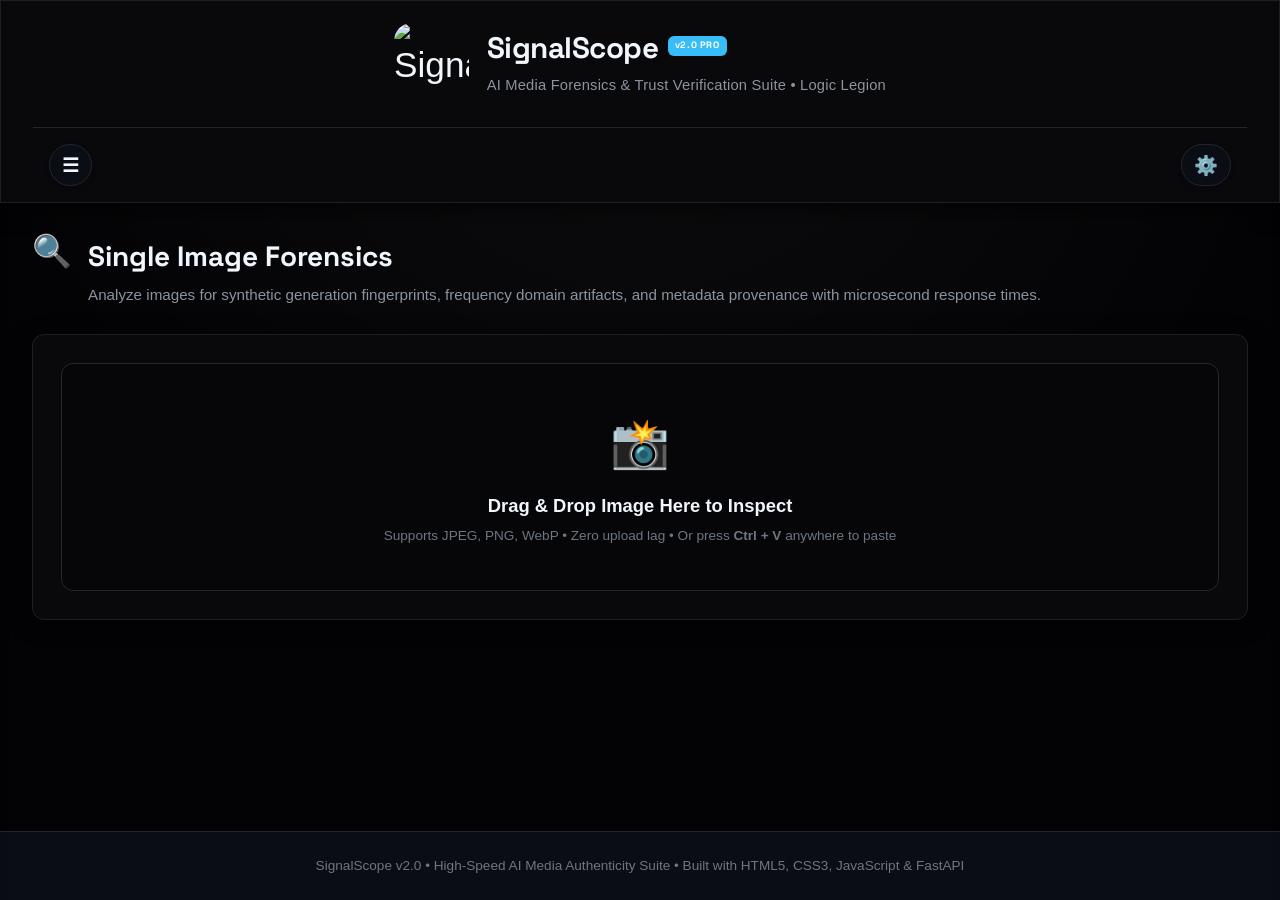
==== commit 771b9c96: "Decrease frontend brand logo size" ====
--- a/static/index.html
+++ b/static/index.html
@@ -5,7 +5,7 @@
   <meta name="viewport" content="width=device-width, initial-scale=1.0">
   <title>SignalScope v2 - Media Authenticity & Deepfake Forensics</title>
   <link rel="stylesheet" href="static/css/style.css?v=techforensic13">
-  <link rel="icon" type="image/png" href="static/logo.png">
+  <link rel="icon" type="image/png" href="static/favicon.png">
   <link href="https://fonts.googleapis.com/css2?family=Space+Grotesk:wght@500;700&display=swap" rel="stylesheet">
   <style>
     .brand-title {
@@ -1230,8 +1230,8 @@
 
 .brand-logo-container img.brand-icon,
 img.brand-icon {
-  width: 95px !important;
-  height: 95px !important;
+  width: 75px !important;
+  height: 75px !important;
   border-radius: 18px;
   display: block;
   transition: transform 0.3s cubic-bezier(0.16, 1, 0.3, 1), filter 0.3s ease;
@@ -2885,10 +2885,10 @@
           <span class="btn-text">Menu</span>
         </button>
 
-        <!-- Right: Preferences Menu Button -->
-        <button id="pref-toggle-btn" class="menu-toggle" style="margin:0;">
+          <!-- Right: Preferences Menu Button -->
+        <button id="pref-toggle-btn" class="menu-toggle" style="margin:0;" title="Preferences">
           <span style="font-size:1.2rem; line-height:1;">⚙️</span>
-          <span class="btn-text">Prefs</span>
+          <span class="btn-text">Preferences</span>
         </button>
       </div>
     </div>
@@ -3038,7 +3038,7 @@
 
       <!-- GitHub link -->
       <div style="margin-top: 0.5rem; margin-bottom: 1.5rem;">
-          <a href="https://github.com/adityaparmar28/Logic_Legion" target="_blank" class="theme-dropdown" style="display:flex; align-items:center; justify-content:center; gap: 0.5rem; width:100%; padding:0.6rem; text-decoration:none; text-align:center;">
+          <a href="https://github.com/adityaparmar28/SignalScope-by-LogicLegion" target="_blank" class="theme-dropdown" style="display:flex; align-items:center; justify-content:center; gap: 0.5rem; width:100%; padding:0.6rem; text-decoration:none; text-align:center;">
             <svg height="18" aria-hidden="true" viewBox="0 0 16 16" version="1.1" width="18" data-view-component="true" style="fill: currentColor;"><path fill-rule="evenodd" d="M8 0C3.58 0 0 3.58 0 8c0 3.54 2.29 6.53 5.47 7.59.4.07.55-.17.55-.38 0-.19-.01-.82-.01-1.49-2.01.37-2.53-.49-2.69-.94-.09-.23-.48-.94-.82-1.13-.28-.15-.68-.52-.01-.53.63-.01 1.08.58 1.23.82.72 1.21 1.87.87 2.33.66.07-.52.28-.87.51-1.07-1.78-.2-3.64-.89-3.64-3.95 0-.87.31-1.59.82-2.15-.08-.2-.36-1.02.08-2.12 0 0 .67-.21 2.2.82.64-.18 1.32-.27 2-.27.68 0 1.36.09 2 .27 1.53-1.04 2.2-.82 2.2-.82.44 1.1.16 1.92.08 2.12.51.56.82 1.27.82 2.15 0 3.07-1.87 3.75-3.65 3.95.29.25.54.73.54 1.48 0 1.07-.01 1.93-.01 2.2 0 .21.15.46.55.38A8.013 8.013 0 0016 8c0-4.42-3.58-8-8-8z"></path></svg> 
             View Source Code
           </a>
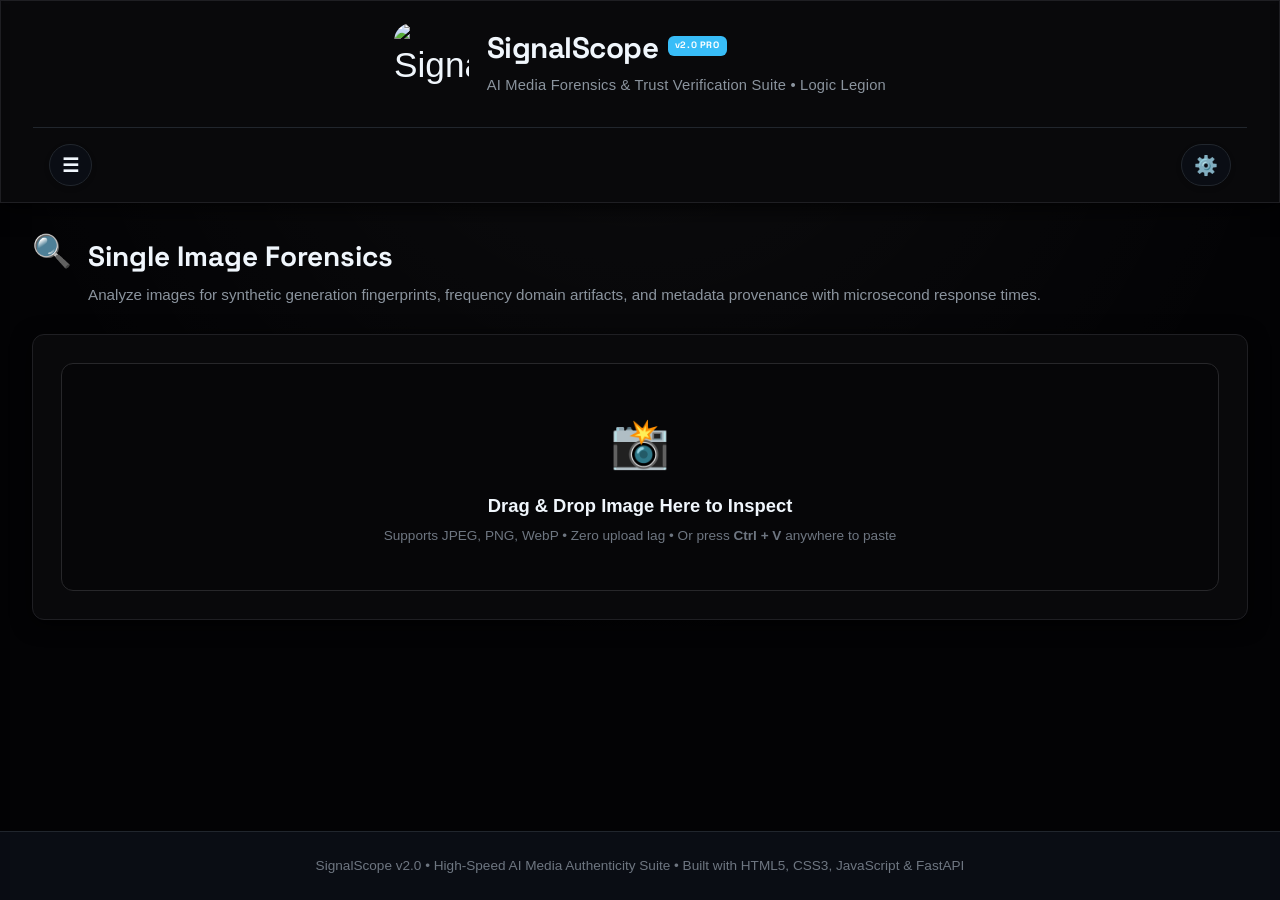
==== commit 59205ced: "Revert tab favicon back to original uncropped logo" ====
--- a/static/index.html
+++ b/static/index.html
@@ -5,7 +5,7 @@
   <meta name="viewport" content="width=device-width, initial-scale=1.0">
   <title>SignalScope v2 - Media Authenticity & Deepfake Forensics</title>
   <link rel="stylesheet" href="static/css/style.css?v=techforensic13">
-  <link rel="icon" type="image/png" href="static/favicon.png">
+  <link rel="icon" type="image/png" href="static/logo.png">
   <link href="https://fonts.googleapis.com/css2?family=Space+Grotesk:wght@500;700&display=swap" rel="stylesheet">
   <style>
     .brand-title {
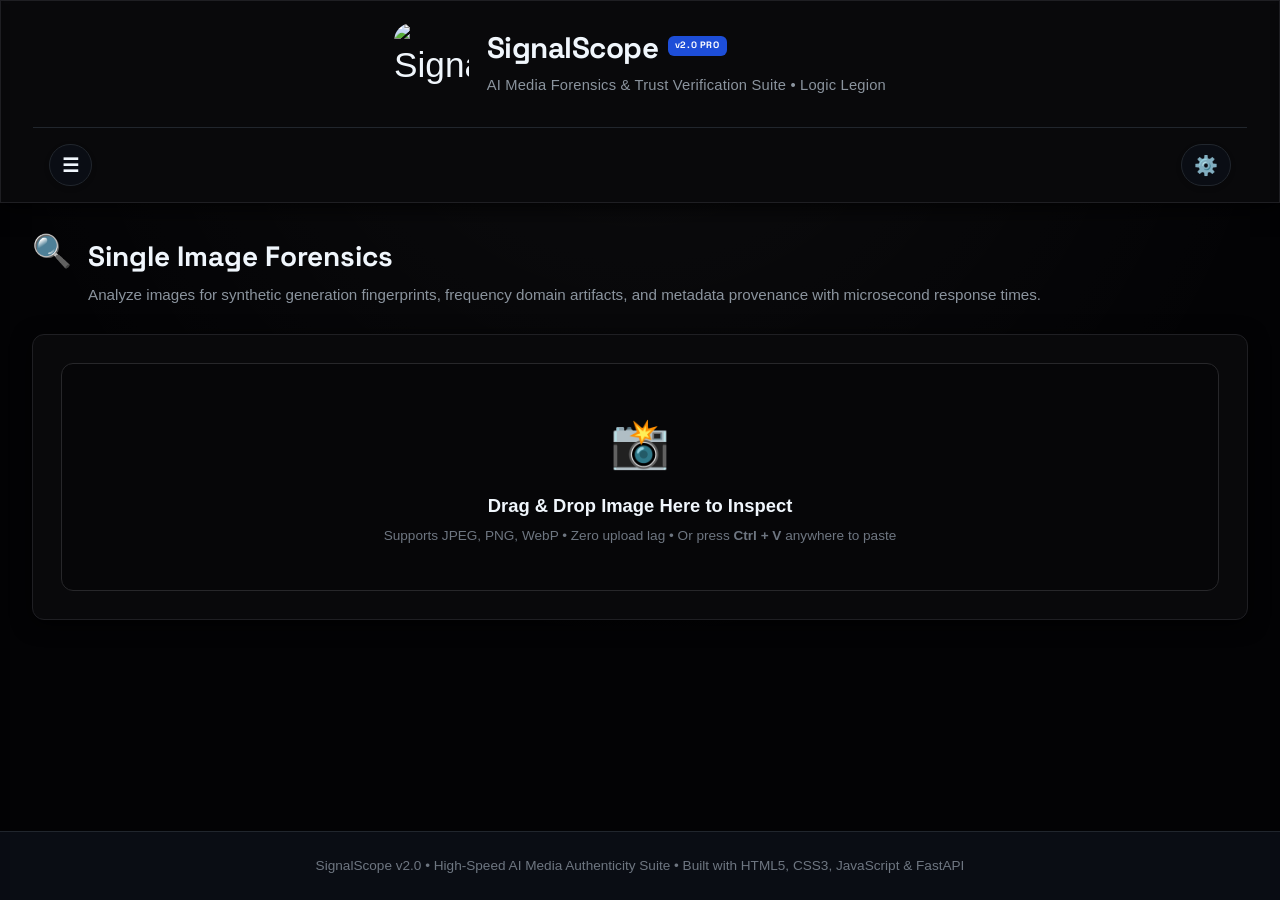
==== commit 730662af: "Change v2.0 PRO badge color to dark blue and fix text visibility" ====
--- a/static/index.html
+++ b/static/index.html
@@ -1251,7 +1251,7 @@
 
 .brand-badge {
   font-size: 0.58rem !important;
-  background: var(--primary) !important;
+  background: #1d4ed8 !important;
   color: #ffffff !important;
   padding: 3px 7px !important;
   border-radius: 6px !important;
@@ -1312,8 +1312,8 @@
   color: #c9d1d9 !important;
 }
 body[data-theme="dark"] .brand-wrapper:hover .brand-badge {
-  background: #38bdf8 !important;
-  box-shadow: 0 0 14px rgba(56, 189, 248, 0.8);
+  background: #1e40af !important;
+  box-shadow: 0 0 14px rgba(29, 78, 216, 0.8);
   transform: scale(1.06);
 }
 
